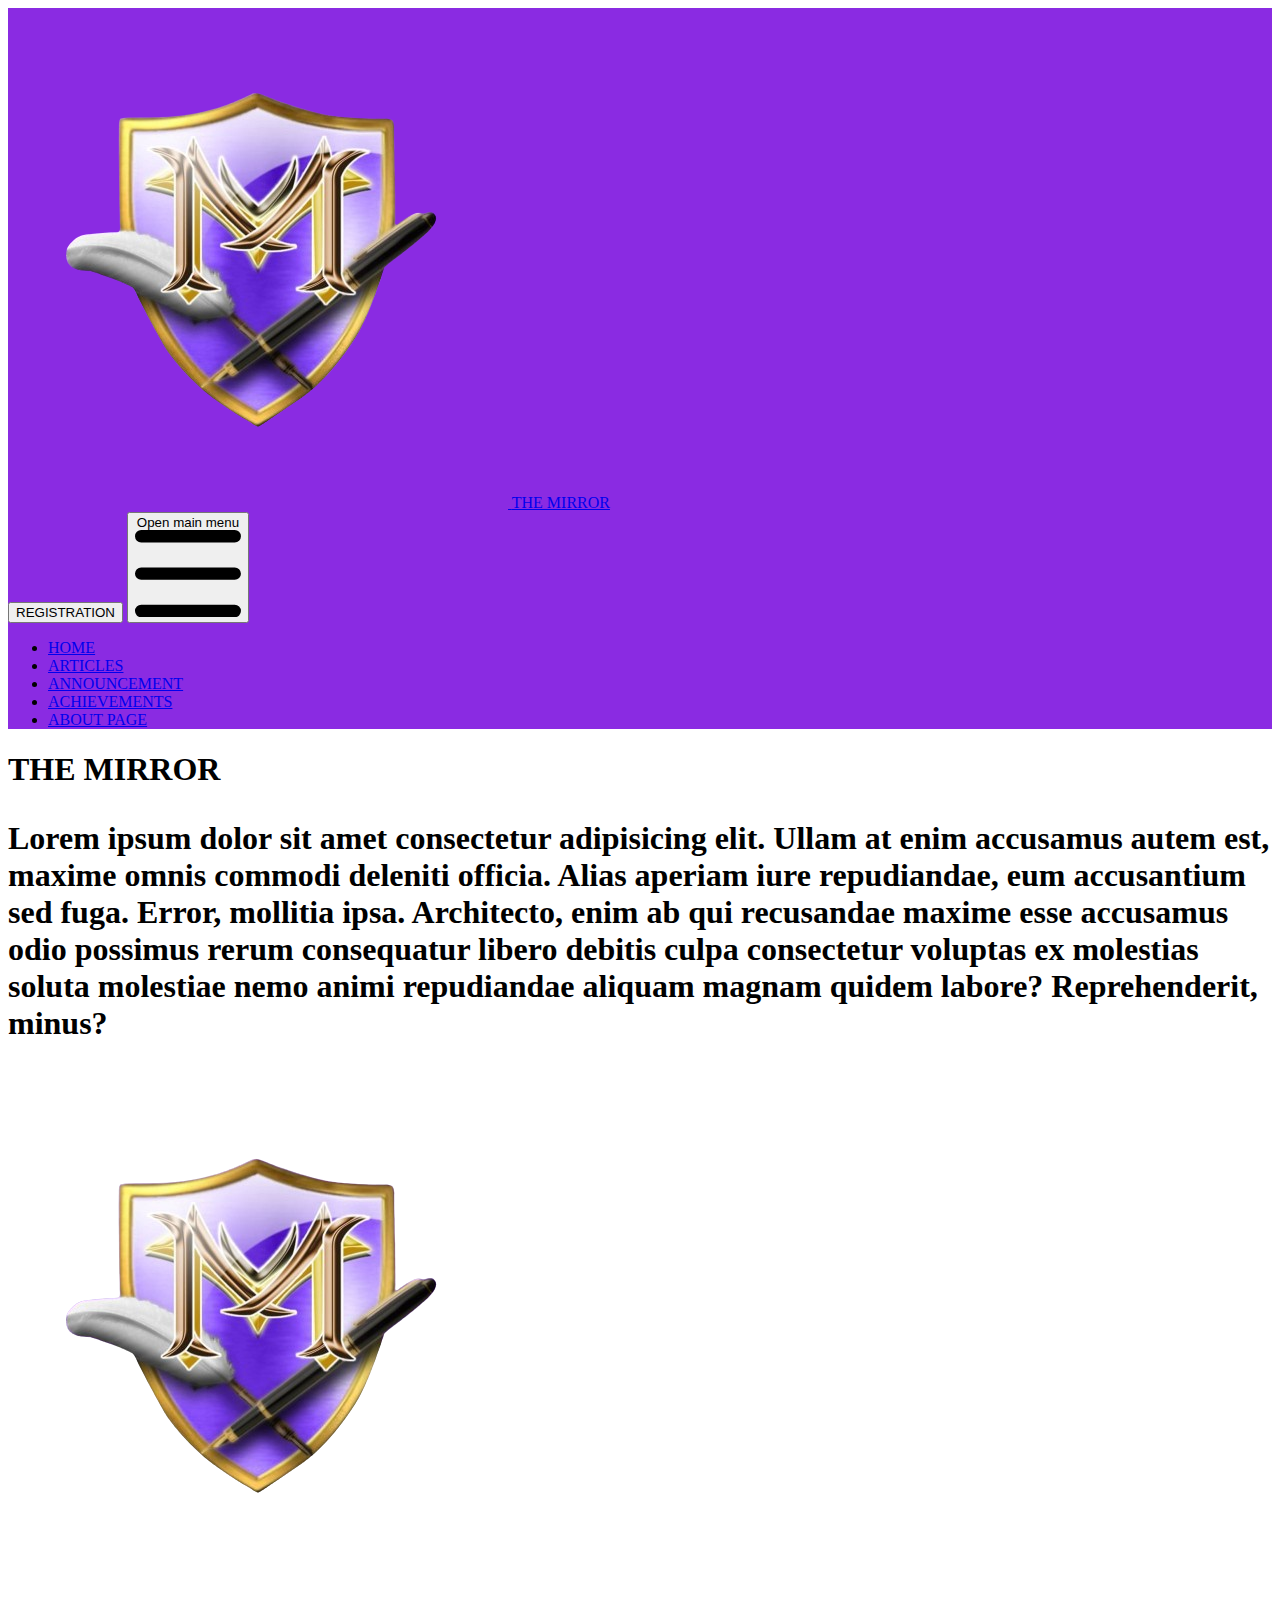
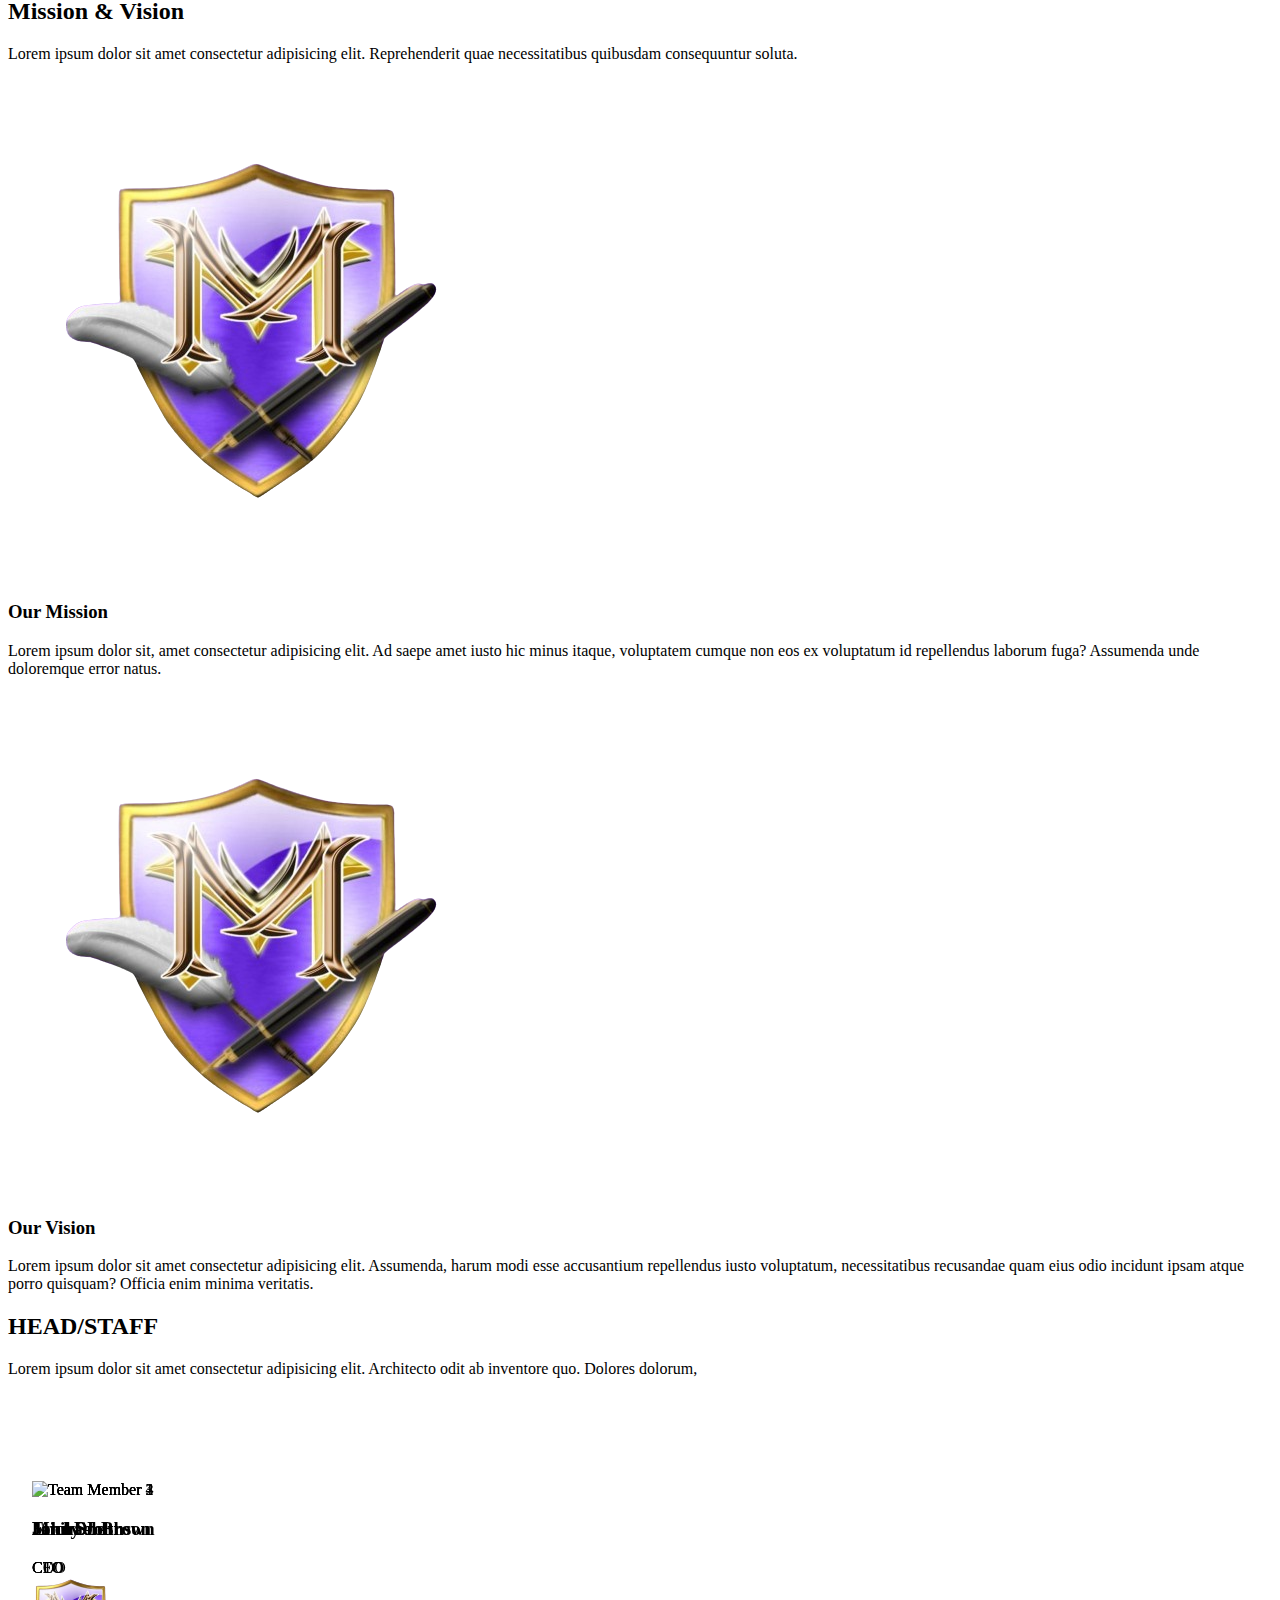
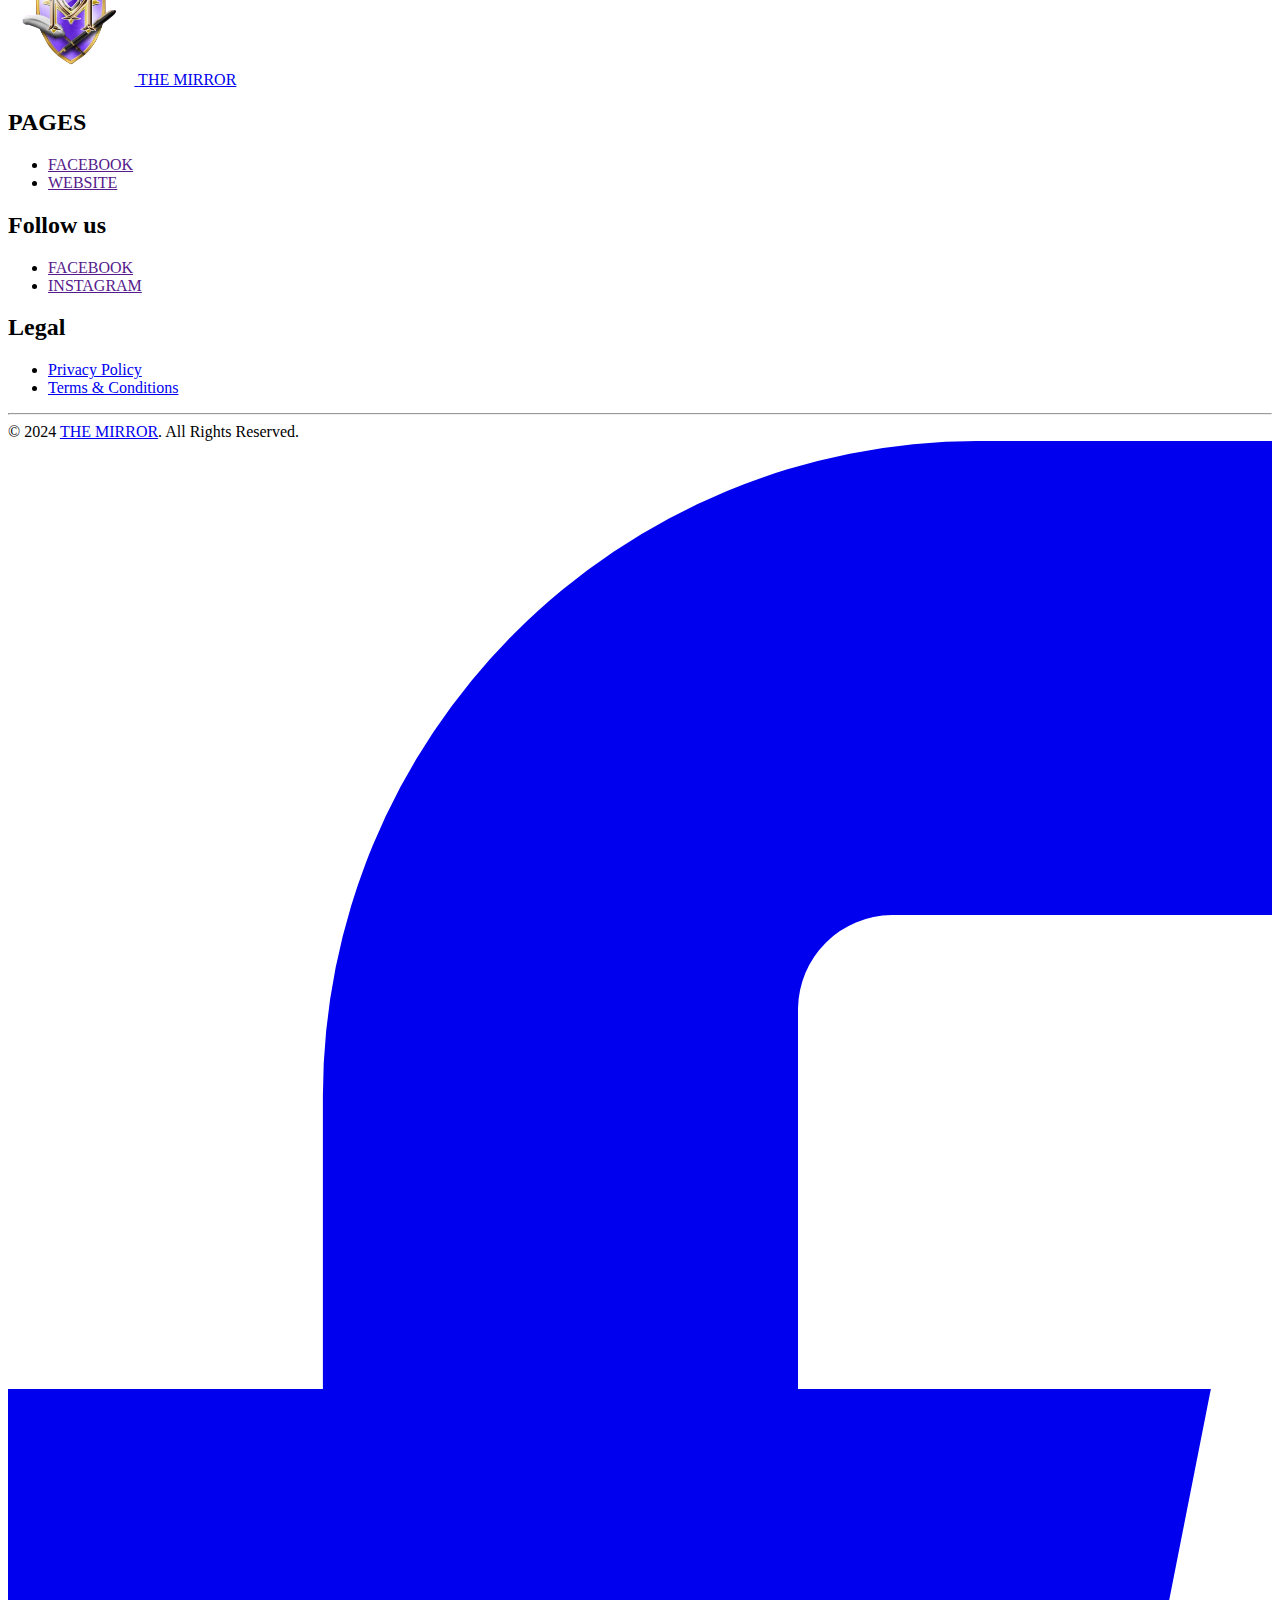
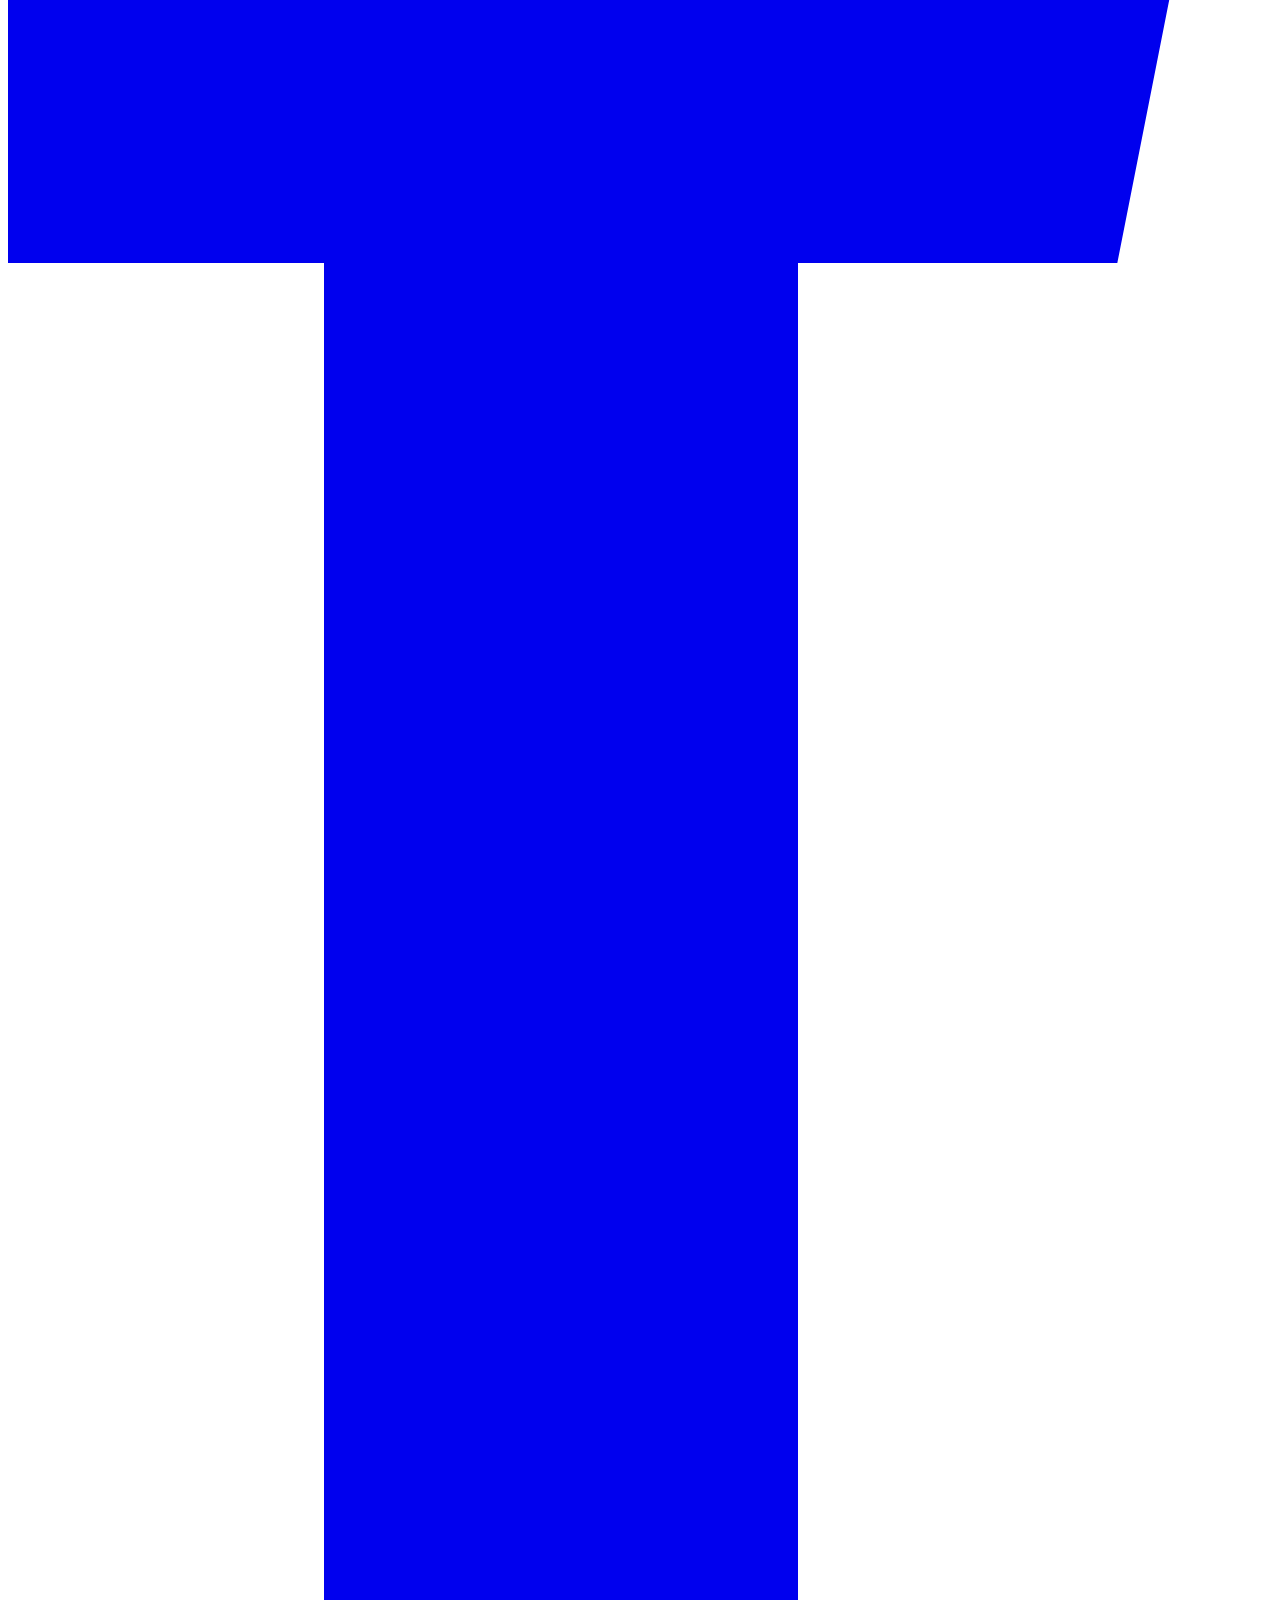
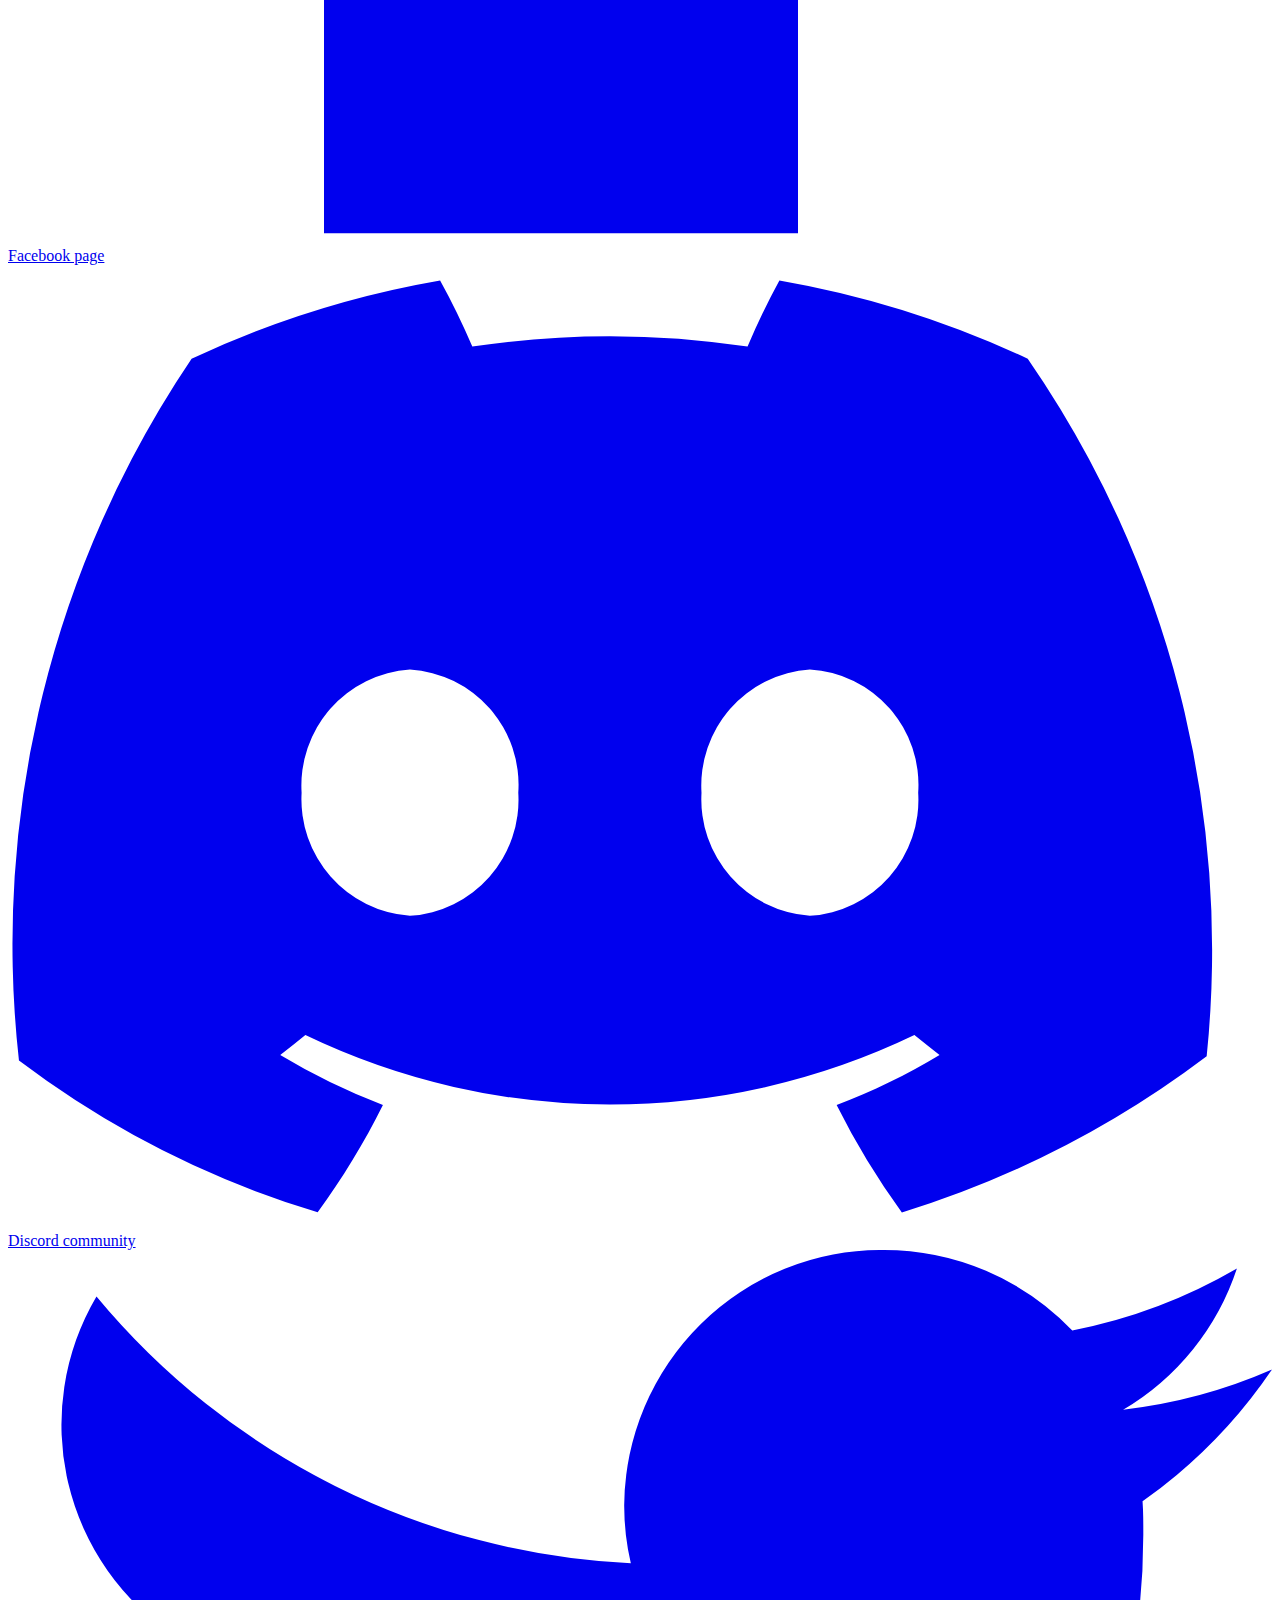
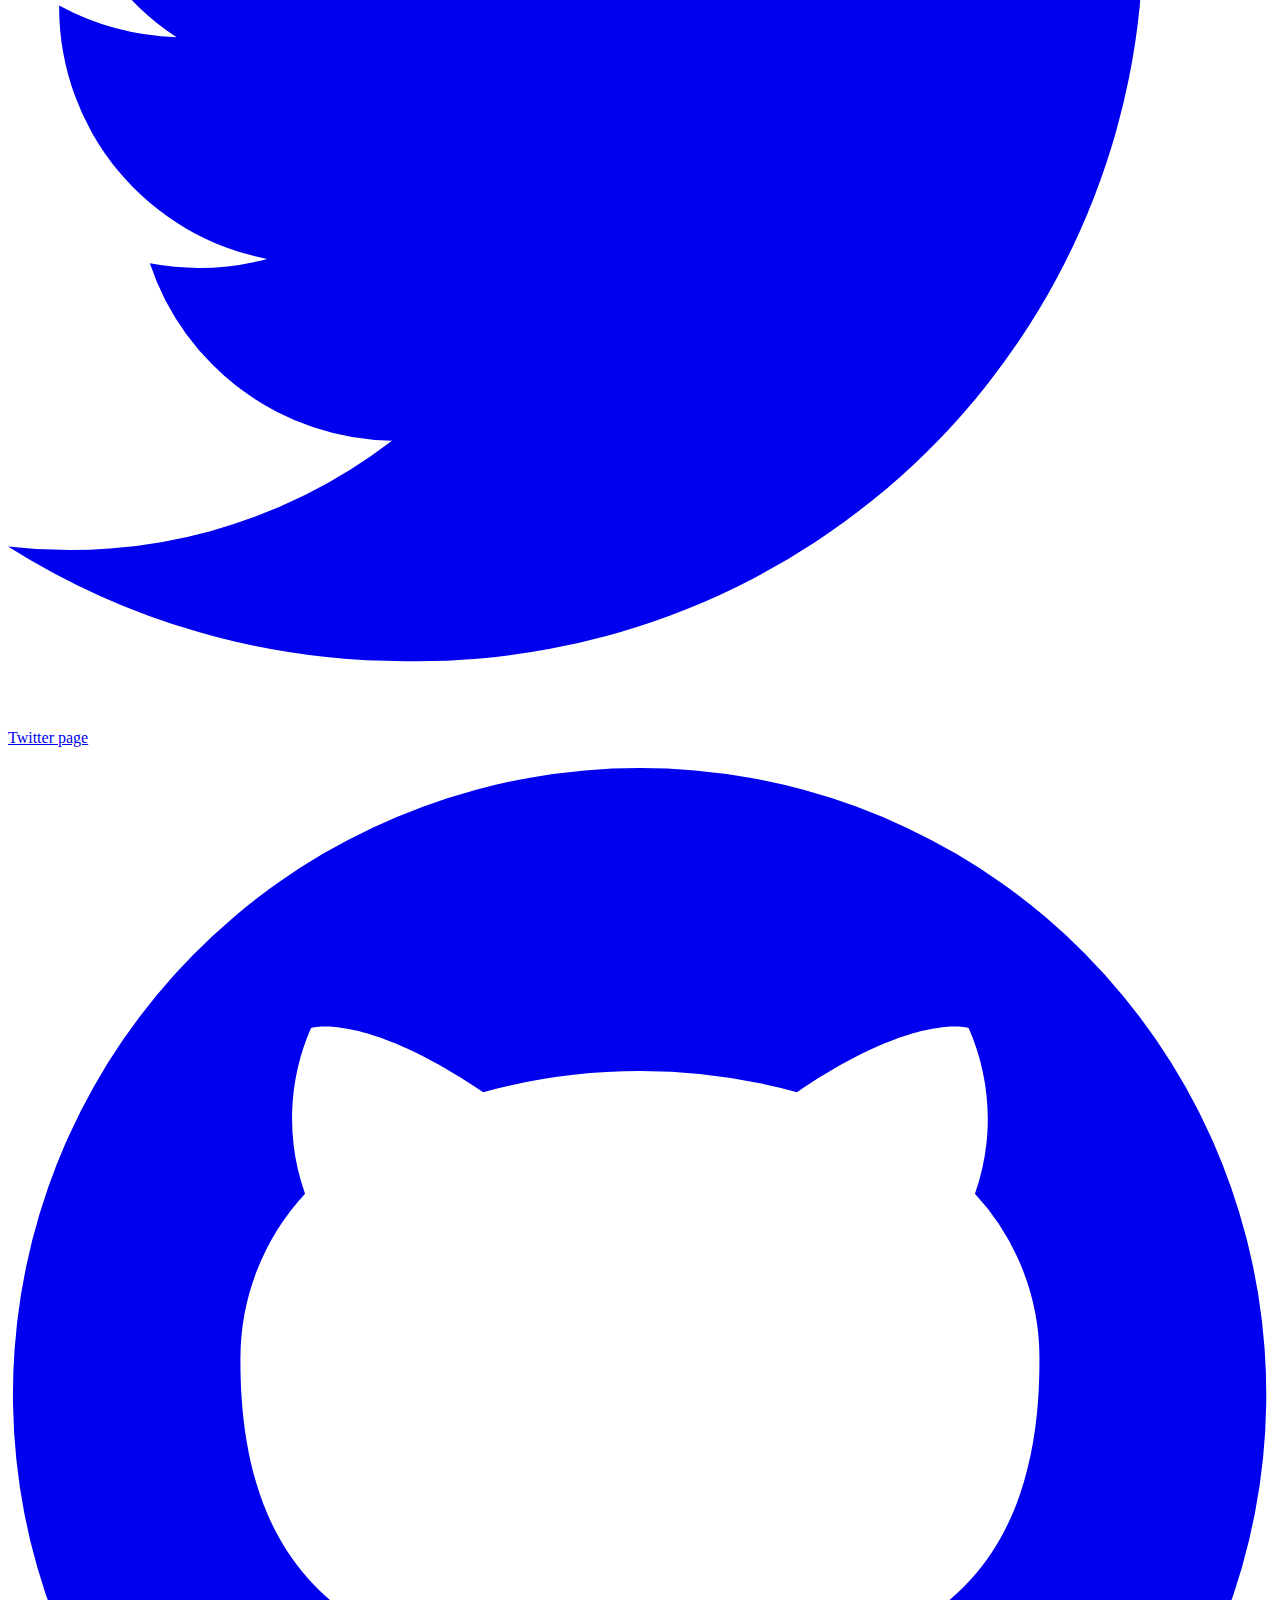
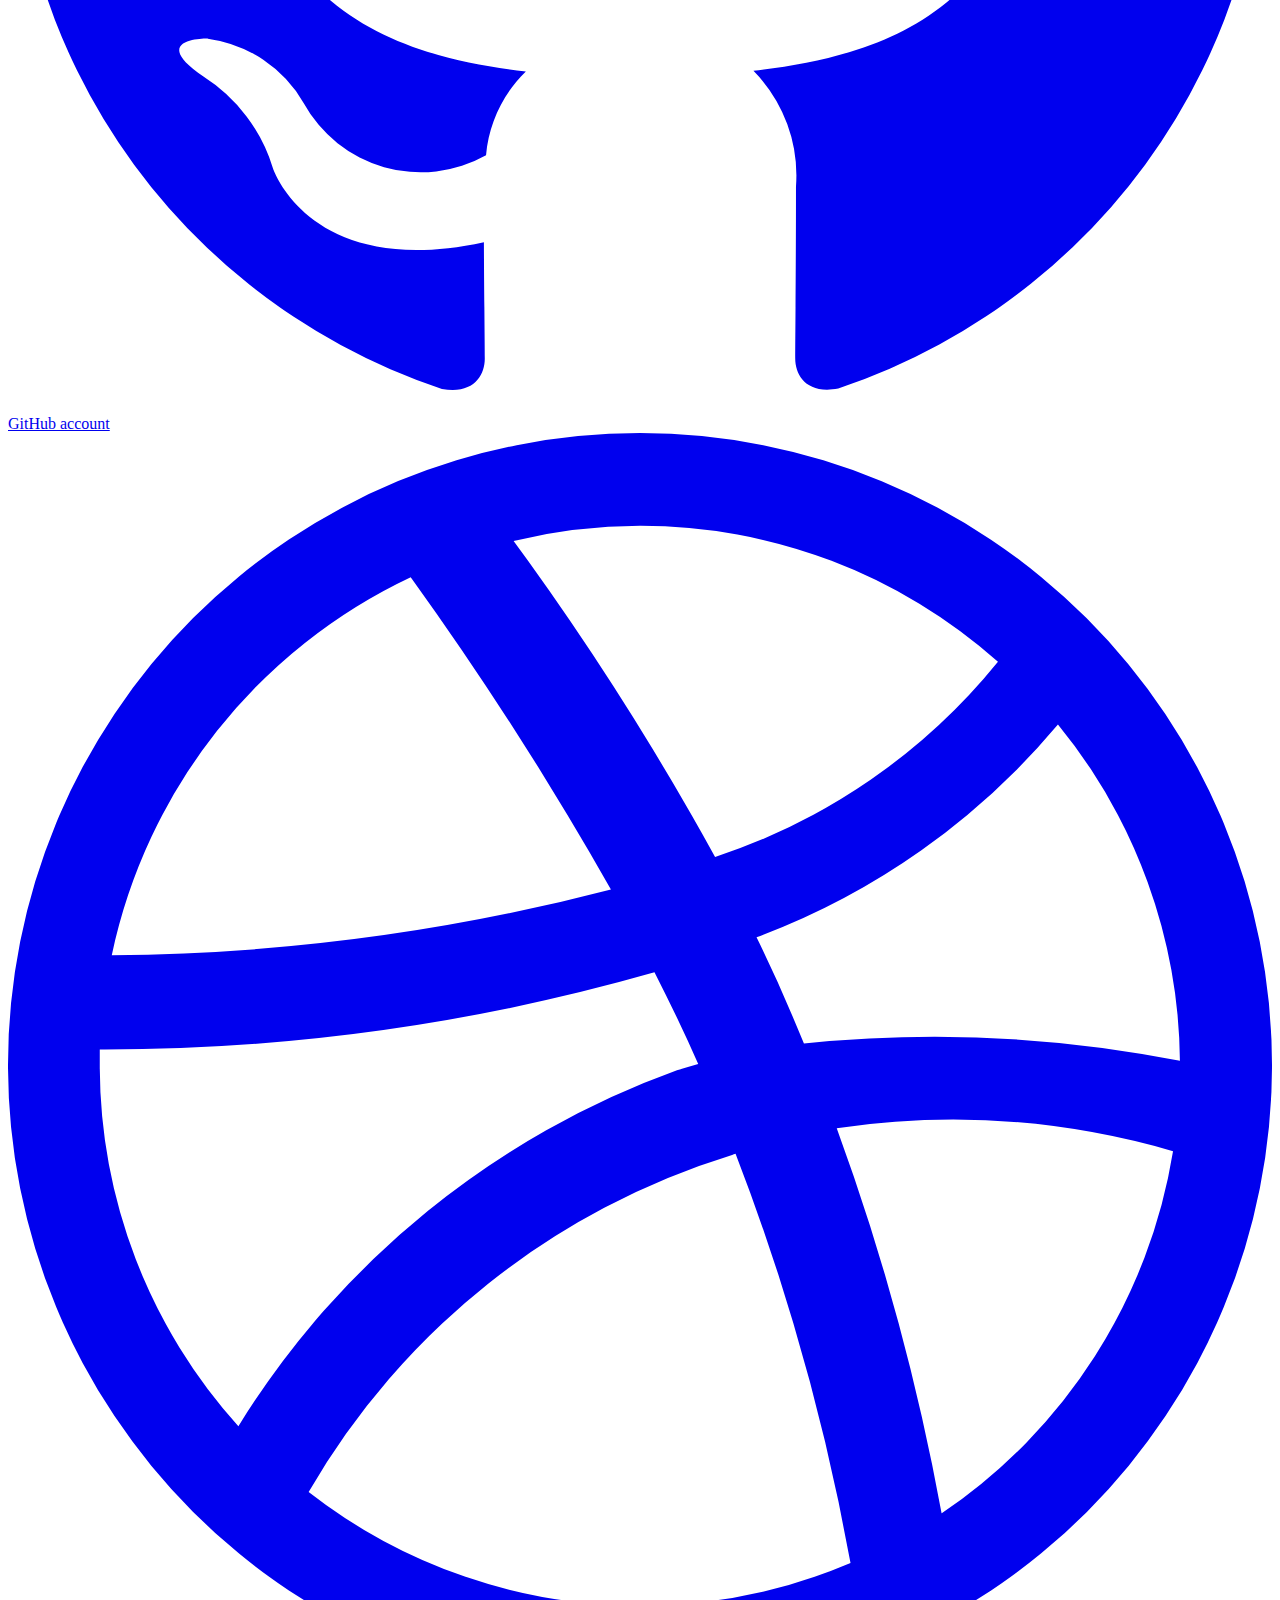
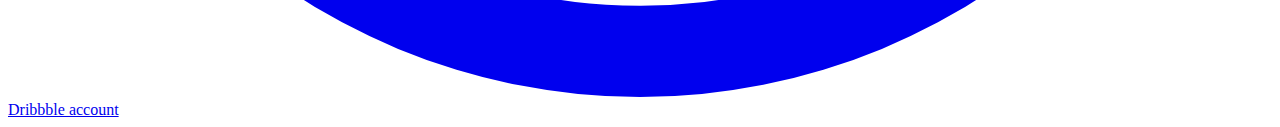
==== aboutpage.html @ 2c658d17 "Add files via upload" ====
<!DOCTYPE html>
<html lang="en">
<head>
    <meta charset="UTF-8">
    <meta name="viewport" content="width=device-width, initial-scale=1.0">
    <title>THE MIRROR</title>
    <script src="https://cdn.tailwindcss.com"></script>
    <link href="https://cdnjs.cloudflare.com/ajax/libs/flowbite/2.3.0/flowbite.min.css" rel="stylesheet" />
    <link rel="stylesheet" href="https://unpkg.com/@splidejs/splide@next/dist/css/splide.min.css">
    <script src="https://unpkg.com/@splidejs/splide@next"></script>
    
    
    <link rel="stylesheet" href="style.css">
</head>

<style>
  .flip-card {
    perspective: 1000px;
   
  }
  .flip-card-inner {
    position: relative;
    width: 100%;
    height: 100%;
    transition: transform 0.6s;
    transform-style: preserve-3d;
  }
  .flip-card.flipped .flip-card-inner {
    transform: rotateY(180deg);
  }
  .flip-card-front, .flip-card-back {
    position: absolute;
    width: 100%;
    height: 100%;
    backface-visibility: hidden;
    border-radius: 0.5rem;
    padding: 1.5rem;
  }
  .flip-card-back {
    transform: rotateY(180deg);
  }
</style>


<body>
<section id="nav">
<nav class="nav">
    <div class="max-w-screen-xl flex flex-wrap items-center justify-between mx-auto p-4">
    <a href="index.html" class="flex items-center space-x-3 rtl:space-x-reverse">
        <img src="image/a.png" class="h-8" alt="">
        <span class="self-center text-2xl font-semibold whitespace-nowrap text-white">THE MIRROR</span>
    </a>
    <div class="flex md:order-2 space-x-3 md:space-x-0 rtl:space-x-reverse">
        <button type="button" class="text-white bg-yellow-700 hover:bg-violet-500 focus:ring-4 focus:outline-none focus:ring-blue-300 font-medium rounded-lg text-sm px-4 py-2 text-center bg-yellow-100 dark:hover:bg-blue-700 text-white">REGISTRATION</button>
        <button data-collapse-toggle="navbar-sticky" type="button" class="inline-flex items-center p-2 w-10 h-10 justify-center text-sm text-gray-500 rounded-lg md:hidden hover:bg-gray-100 focus:outline-none focus:ring-2 focus:ring-gray-200 dark:text-gray-400 dark:hover:bg-gray-700 dark:focus:ring-gray-600" aria-controls="navbar-sticky" aria-expanded="false">
          <span class="sr-only">Open main menu</span>
          <svg class="w-5 h-5" aria-hidden="true" xmlns="http://www.w3.org/2000/svg" fill="none" viewBox="0 0 17 14">
              <path stroke="currentColor" stroke-linecap="round" stroke-linejoin="round" stroke-width="2" d="M1 1h15M1 7h15M1 13h15"/>
          </svg>
      </button>
     
    </div>
    <div class="items-center justify-between hidden w-full md:flex md:w-auto md:order-1" id="navbar-sticky">
      <ul class="flex flex-col p-4 md:p-0 mt-4 font-medium md:space-x-8 rtl:space-x-reverse md:flex-row md:mt-0">
        <li>
          <a href="index.html" class="block py-2 px-3 text-white rounded md:bg-transparent md:text-white-700 md:p-0 hover:text-yellow-500">HOME</a>
        </li>
        <li>
          <a href="articles.html" class="block py-2 px-3 text-white rounded md:bg-transparent md:text-white-700 md:p-0 hover:text-yellow-500">ARTICLES</a>
        </li>
        <li>
          <a href="announcement.html" class="block py-2 px-3 text-white rounded md:bg-transparent md:text-white-700 md:p-0 hover:text-yellow-500">ANNOUNCEMENT</a>
        </li>
        <li>
          <a href="achivements.html" class="block py-2 px-3 text-white rounded md:bg-transparent md:text-white-700 md:p-0 hover:text-yellow-500">ACHIEVEMENTS</a>
        </li>
        <li>
          <a href="aboutpage.html" class="block py-2 px-3 text-white rounded md:bg-transparent md:text-white-700 md:p-0 hover:text-yellow-500">ABOUT PAGE</a>
        </li>
      </ul> 
    </div>
    </div>
   

  </nav>
</section>


<div class="bg-cover bg-center" style="background-image: url('https://e0.pxfuel.com/wallpapers/299/677/desktop-wallpaper-for-your-phone-data-src-aesthetic-light-purple-background-tip-violet.jpg');">
<!--Hero Section-->

<section id="">
  <section id="Home" class="">
      <div class="grid max-w-screen-xl px-4 py-8 mx-auto lg:gap-8 xl:gap-0 lg:py-16 lg:grid-cols-12">
          <div class="text-center mr-auto place-self-center lg:col-span-7">
              <h1 class="text-4xl lg:text-6xl font-bold">THE <span class="text-violet-700">MIRROR</span>
                  <div class="w-20 h-1 bg-violet-700 my-4" style="margin-left: 45%;"></div>
                  <p class="text-xl mb-10">Lorem ipsum dolor sit amet consectetur adipisicing elit. Ullam at enim accusamus autem est, maxime omnis commodi deleniti officia. Alias aperiam iure repudiandae, eum accusantium sed fuga. Error, mollitia ipsa.
                  Architecto, enim ab qui recusandae maxime esse accusamus odio possimus rerum consequatur libero debitis culpa consectetur voluptas ex molestias soluta molestiae nemo animi repudiandae aliquam magnam quidem labore? Reprehenderit, minus?</p>
              </p>  
          </div>
          <div class="hidden lg:mt-0 lg:col-span-5 lg:flex">
              <img src="image/a.png" alt="mockup">
          </div>
      </div>
  </section>
</section>




<!--MISSION AND VISION-->
<section id="mission-vision" class="py-16  dark:bg-gray-800">
  <div class="container mx-auto px-4">
    <div class="text-center mb-12">
      <h2 class="text-4xl font-bold text-gray-800 dark:text-gray-200">Mission & Vision</h2>
      <p class="text-gray-600 dark:text-gray-400 mt-4">Lorem ipsum dolor sit amet consectetur adipisicing elit. Reprehenderit quae necessitatibus quibusdam consequuntur soluta.</p>
    </div>
    <div class="grid lg:grid-cols-2 gap-12">
      <!-- Mission Section -->
      <div class=" dark:bg-gray-700 p-8 rounded-lg shadow-lg flex flex-col lg:flex-row items-center">
        <img src="image/a.png" alt="Our Mission" class="w-full lg:w-1/3 rounded-lg mb-6 lg:mb-0 lg:mr-6">
        <div class="lg:ml-6">
          <h3 class="text-2xl font-semibold text-violet-700 mb-4">Our Mission</h3>
          <p class="text-gray-600 dark:text-gray-300">Lorem ipsum dolor sit, amet consectetur adipisicing elit. Ad saepe amet iusto hic minus itaque, voluptatem cumque non eos ex voluptatum id repellendus laborum fuga? Assumenda unde doloremque error natus.</p>
        </div>
      </div>
      <!-- Vision Section -->
      <div class="dark:bg-gray-700 p-8 rounded-lg shadow-lg flex flex-col lg:flex-row items-center">
        <img src="image/a.png" alt="Our Vision" class="w-full lg:w-1/3 rounded-lg mb-6 lg:mb-0 lg:mr-6">
        <div class="lg:ml-6">
          <h3 class="text-2xl font-semibold text-violet-700 mb-4">Our Vision</h3>
          <p class="text-gray-600 dark:text-gray-300">Lorem ipsum dolor sit amet consectetur adipisicing elit. Assumenda, harum modi esse accusantium repellendus iusto voluptatum, necessitatibus recusandae quam eius odio incidunt ipsam atque porro quisquam? Officia enim minima veritatis.</p>
        </div>
      </div>
    </div>
  </div>
</section>

<!--Team-->

<section class="dark:bg-gray-800">
  <section id="my-team" class="py-16">
    <div class="container mx-auto px-4">
      <div class="text-center mb-12">
        <h2 class="text-4xl font-bold text-gray-800 dark:text-gray-200">HEAD/STAFF</h2>
        <p class="text-gray-600 dark:text-gray-400 mt-4">Lorem ipsum dolor sit amet consectetur adipisicing elit. Architecto odit ab inventore quo. Dolores dolorum, </p>
      </div>
      <div class="grid sm:grid-cols-2 md:grid-cols-3 lg:grid-cols-4 gap-12" style="padding-top: 5%;">
        <!-- Team Member 1 -->
        <div class="flip-card bg-white rounded-lg shadow-lg" onclick="this.classList.toggle('flipped')">
          <div class="flip-card-inner">
            <div class="flip-card-front flex flex-col items-center justify-center">
              <img src="https://play-lh.googleusercontent.com/X78O_ql0-9u37hm6IBpYxqBthrJRt8ylhlSnEZfPjKq_Ftwhhv2J2Xmx96QEa30WvScG=w240-h480-rw" alt="Team Member 1" class="w-32 h-32 rounded-full mb-4">
              <h3 class="text-xl font-semibold text-gray-800 dark:text-gray-200">Jane Doe</h3>
              <p class="text-violet-700">CEO</p>
            </div>
            <div class="flip-card-back flex flex-col items-center justify-center bg-violet-100 dark:bg-gray-600 text-center">
              <p class="text-gray-800 dark:text-gray-200">Jane Doe is the CEO and founder of our company. She has over 20 years of experience in the industry and is passionate about leading the team to success.</p>
            </div>
          </div>
        </div>
        
        <!-- Team Member 2 -->
        <div class="flip-card bg-white rounded-lg shadow-lg" onclick="this.classList.toggle('flipped')">
          <div class="flip-card-inner">
            <div class="flip-card-front flex flex-col items-center justify-center">
              <img src="https://images.pexels.com/photos/2379005/pexels-photo-2379005.jpeg?auto=compress&cs=tinysrgb&dpr=1&w=500" alt="Team Member 2" class="w-32 h-32 rounded-full mb-4">
              <h3 class="text-xl font-semibold text-gray-800 dark:text-gray-200">John Smith</h3>
              <p class="text-violet-700">CTO</p>
            </div>
            <div class="flip-card-back flex flex-col items-center justify-center bg-violet-100 dark:bg-gray-600 text-center">
              <p class="text-gray-800 dark:text-gray-200">John Smith is our Chief Technology Officer, bringing innovative solutions and technological expertise to the company.</p>
            </div>
          </div>
        </div>
        
        <!-- Team Member 3 -->
        <div class="flip-card bg-white rounded-lg shadow-lg" onclick="this.classList.toggle('flipped')">
          <div class="flip-card-inner">
            <div class="flip-card-front flex flex-col items-center justify-center">
              <img src="https://play-lh.googleusercontent.com/X78O_ql0-9u37hm6IBpYxqBthrJRt8ylhlSnEZfPjKq_Ftwhhv2J2Xmx96QEa30WvScG=w240-h480-rw" alt="Team Member 3" class="w-32 h-32 rounded-full mb-4">
              <h3 class="text-xl font-semibold text-gray-800 dark:text-gray-200">Emily Johnson</h3>
              <p class="text-violet-700">CFO</p>
            </div>
            <div class="flip-card-back flex flex-col items-center justify-center bg-violet-100 dark:bg-gray-600 text-center">
              <p class="text-gray-800 dark:text-gray-200">Emily Johnson, our CFO, oversees financial operations and ensures the company's financial health and stability.</p>
            </div>
          </div>
        </div>
        
        <!-- Team Member 4 -->
        <div class="flip-card bg-white rounded-lg shadow-lg" onclick="this.classList.toggle('flipped')">
          <div class="flip-card-inner">
            <div class="flip-card-front flex flex-col items-center justify-center">
              <img src="https://images.pexels.com/photos/2379005/pexels-photo-2379005.jpeg?auto=compress&cs=tinysrgb&dpr=1&w=500" alt="Team Member 4" class="w-32 h-32 rounded-full mb-4">
              <h3 class="text-xl font-semibold text-gray-800 dark:text-gray-200">Michael Brown</h3>
              <p class="text-violet-700">COO</p>
            </div>
            <div class="flip-card-back flex flex-col items-center justify-center bg-violet-100 dark:bg-gray-600 text-center">
              <p class="text-gray-800 dark:text-gray-200">Michael Brown, our COO, ensures operational efficiency and oversees the company's day-to-day administrative functions.</p>
            </div>
          </div>
        </div>
        
        <!-- Add more team members as needed -->
      </div>
    </div>
  </section>
</section>


    <!--Footer-->
<section id="footer">
    <footer class="">
        <div class="mx-auto w-full max-w-screen-xl p-4 py-6 lg:py-8" style="padding-top: 8%;">
            <div class="md:flex md:justify-between">
              <div class="mb-6 md:mb-0">
                  <a href="#nav" class="flex items-center">
                      <img src="image/a.png" alt=""/ style="width: 10%;">
                      <span class="self-center text-2xl font-semibold whitespace-nowrap dark:text-white">THE MIRROR</span>
                  </a>
              </div>
              <div class="grid grid-cols-2 gap-8 sm:gap-6 sm:grid-cols-3">
                  <div>
                      <h2 class="mb-6 text-sm font-semibold text-gray-900 uppercase dark:text-white">PAGES</h2>
                      <ul class="text-gray-500 dark:text-gray-400 font-medium">
                          <li class="mb-4">
                              <a href="" class="hover:underline">FACEBOOK</a>
                          </li>
                          <li>
                              <a href="" class="hover:underline">WEBSITE</a>
                          </li>
                      </ul>
                  </div>
                  <div>
                      <h2 class="mb-6 text-sm font-semibold text-gray-900 uppercase dark:text-white">Follow us</h2>
                      <ul class="text-gray-500 dark:text-gray-400 font-medium">
                          <li class="mb-4">
                              <a href="" class="hover:underline ">FACEBOOK</a>
                          </li>
                          <li>
                              <a href="" class="hover:underline">INSTAGRAM</a>
                          </li>
                      </ul>
                  </div>
                  <div>
                      <h2 class="mb-6 text-sm font-semibold text-gray-900 uppercase dark:text-white">Legal</h2>
                      <ul class="text-gray-500 dark:text-gray-400 font-medium">
                          <li class="mb-4">
                              <a href="#" class="hover:underline">Privacy Policy</a>
                          </li>
                          <li>
                              <a href="#" class="hover:underline">Terms &amp; Conditions</a>
                          </li>
                      </ul>
                  </div>
              </div>
          </div>
          <hr class="my-6 border-gray-200 sm:mx-auto dark:border-gray-700 lg:my-8" />
          <div class="sm:flex sm:items-center sm:justify-between">
              <span class="text-sm text-gray-500 sm:text-center dark:text-gray-400">© 2024 <a href="https://flowbite.com/" class="hover:underline">THE MIRROR</a>. All Rights Reserved.
              </span>
              <div class="flex mt-4 sm:justify-center sm:mt-0">
                  <a href="#" class="text-gray-500 hover:text-gray-900 dark:hover:text-white">
                      <svg class="w-4 h-4" aria-hidden="true" xmlns="http://www.w3.org/2000/svg" fill="currentColor" viewBox="0 0 8 19">
                            <path fill-rule="evenodd" d="M6.135 3H8V0H6.135a4.147 4.147 0 0 0-4.142 4.142V6H0v3h2v9.938h3V9h2.021l.592-3H5V3.591A.6.6 0 0 1 5.592 3h.543Z" clip-rule="evenodd"/>
                        </svg>
                      <span class="sr-only">Facebook page</span>
                  </a>
                  <a href="#" class="text-gray-500 hover:text-gray-900 dark:hover:text-white ms-5">
                      <svg class="w-4 h-4" aria-hidden="true" xmlns="http://www.w3.org/2000/svg" fill="currentColor" viewBox="0 0 21 16">
                            <path d="M16.942 1.556a16.3 16.3 0 0 0-4.126-1.3 12.04 12.04 0 0 0-.529 1.1 15.175 15.175 0 0 0-4.573 0 11.585 11.585 0 0 0-.535-1.1 16.274 16.274 0 0 0-4.129 1.3A17.392 17.392 0 0 0 .182 13.218a15.785 15.785 0 0 0 4.963 2.521c.41-.564.773-1.16 1.084-1.785a10.63 10.63 0 0 1-1.706-.83c.143-.106.283-.217.418-.33a11.664 11.664 0 0 0 10.118 0c.137.113.277.224.418.33-.544.328-1.116.606-1.71.832a12.52 12.52 0 0 0 1.084 1.785 16.46 16.46 0 0 0 5.064-2.595 17.286 17.286 0 0 0-2.973-11.59ZM6.678 10.813a1.941 1.941 0 0 1-1.8-2.045 1.93 1.93 0 0 1 1.8-2.047 1.919 1.919 0 0 1 1.8 2.047 1.93 1.93 0 0 1-1.8 2.045Zm6.644 0a1.94 1.94 0 0 1-1.8-2.045 1.93 1.93 0 0 1 1.8-2.047 1.918 1.918 0 0 1 1.8 2.047 1.93 1.93 0 0 1-1.8 2.045Z"/>
                        </svg>
                      <span class="sr-only">Discord community</span>
                  </a>
                  <a href="#" class="text-gray-500 hover:text-gray-900 dark:hover:text-white ms-5">
                      <svg class="w-4 h-4" aria-hidden="true" xmlns="http://www.w3.org/2000/svg" fill="currentColor" viewBox="0 0 20 17">
                        <path fill-rule="evenodd" d="M20 1.892a8.178 8.178 0 0 1-2.355.635 4.074 4.074 0 0 0 1.8-2.235 8.344 8.344 0 0 1-2.605.98A4.13 4.13 0 0 0 13.85 0a4.068 4.068 0 0 0-4.1 4.038 4 4 0 0 0 .105.919A11.705 11.705 0 0 1 1.4.734a4.006 4.006 0 0 0 1.268 5.392 4.165 4.165 0 0 1-1.859-.5v.05A4.057 4.057 0 0 0 4.1 9.635a4.19 4.19 0 0 1-1.856.07 4.108 4.108 0 0 0 3.831 2.807A8.36 8.36 0 0 1 0 14.184 11.732 11.732 0 0 0 6.291 16 11.502 11.502 0 0 0 17.964 4.5c0-.177 0-.35-.012-.523A8.143 8.143 0 0 0 20 1.892Z" clip-rule="evenodd"/>
                    </svg>
                      <span class="sr-only">Twitter page</span>
                  </a>
                  <a href="#" class="text-gray-500 hover:text-gray-900 dark:hover:text-white ms-5">
                      <svg class="w-4 h-4" aria-hidden="true" xmlns="http://www.w3.org/2000/svg" fill="currentColor" viewBox="0 0 20 20">
                            <path fill-rule="evenodd" d="M10 .333A9.911 9.911 0 0 0 6.866 19.65c.5.092.678-.215.678-.477 0-.237-.01-1.017-.014-1.845-2.757.6-3.338-1.169-3.338-1.169a2.627 2.627 0 0 0-1.1-1.451c-.9-.615.07-.6.07-.6a2.084 2.084 0 0 1 1.518 1.021 2.11 2.11 0 0 0 2.884.823c.044-.503.268-.973.63-1.325-2.2-.25-4.516-1.1-4.516-4.9A3.832 3.832 0 0 1 4.7 7.068a3.56 3.56 0 0 1 .095-2.623s.832-.266 2.726 1.016a9.409 9.409 0 0 1 4.962 0c1.89-1.282 2.717-1.016 2.717-1.016.366.83.402 1.768.1 2.623a3.827 3.827 0 0 1 1.02 2.659c0 3.807-2.319 4.644-4.525 4.889a2.366 2.366 0 0 1 .673 1.834c0 1.326-.012 2.394-.012 2.72 0 .263.18.572.681.475A9.911 9.911 0 0 0 10 .333Z" clip-rule="evenodd"/>
                      </svg>
                      <span class="sr-only">GitHub account</span>
                  </a>
                  <a href="#" class="text-gray-500 hover:text-gray-900 dark:hover:text-white ms-5">
                      <svg class="w-4 h-4" aria-hidden="true" xmlns="http://www.w3.org/2000/svg" fill="currentColor" viewBox="0 0 20 20">
                        <path fill-rule="evenodd" d="M10 0a10 10 0 1 0 10 10A10.009 10.009 0 0 0 10 0Zm6.613 4.614a8.523 8.523 0 0 1 1.93 5.32 20.094 20.094 0 0 0-5.949-.274c-.059-.149-.122-.292-.184-.441a23.879 23.879 0 0 0-.566-1.239 11.41 11.41 0 0 0 4.769-3.366ZM8 1.707a8.821 8.821 0 0 1 2-.238 8.5 8.5 0 0 1 5.664 2.152 9.608 9.608 0 0 1-4.476 3.087A45.758 45.758 0 0 0 8 1.707ZM1.642 8.262a8.57 8.57 0 0 1 4.73-5.981A53.998 53.998 0 0 1 9.54 7.222a32.078 32.078 0 0 1-7.9 1.04h.002Zm2.01 7.46a8.51 8.51 0 0 1-2.2-5.707v-.262a31.64 31.64 0 0 0 8.777-1.219c.243.477.477.964.692 1.449-.114.032-.227.067-.336.1a13.569 13.569 0 0 0-6.942 5.636l.009.003ZM10 18.556a8.508 8.508 0 0 1-5.243-1.8 11.717 11.717 0 0 1 6.7-5.332.509.509 0 0 1 .055-.02 35.65 35.65 0 0 1 1.819 6.476 8.476 8.476 0 0 1-3.331.676Zm4.772-1.462A37.232 37.232 0 0 0 13.113 11a12.513 12.513 0 0 1 5.321.364 8.56 8.56 0 0 1-3.66 5.73h-.002Z" clip-rule="evenodd"/>
                    </svg>
                      <span class="sr-only">Dribbble account</span>
                  </a>
              </div>
          </div>
        </div>
    </footer>
    </section>
  </div>
          <script src="https://cdnjs.cloudflare.com/ajax/libs/flowbite/2.3.0/flowbite.min.js"></script>
    
    
         
    </body>
    </html>
---- style.css ----
.nav {
    background-color: blueviolet;
}
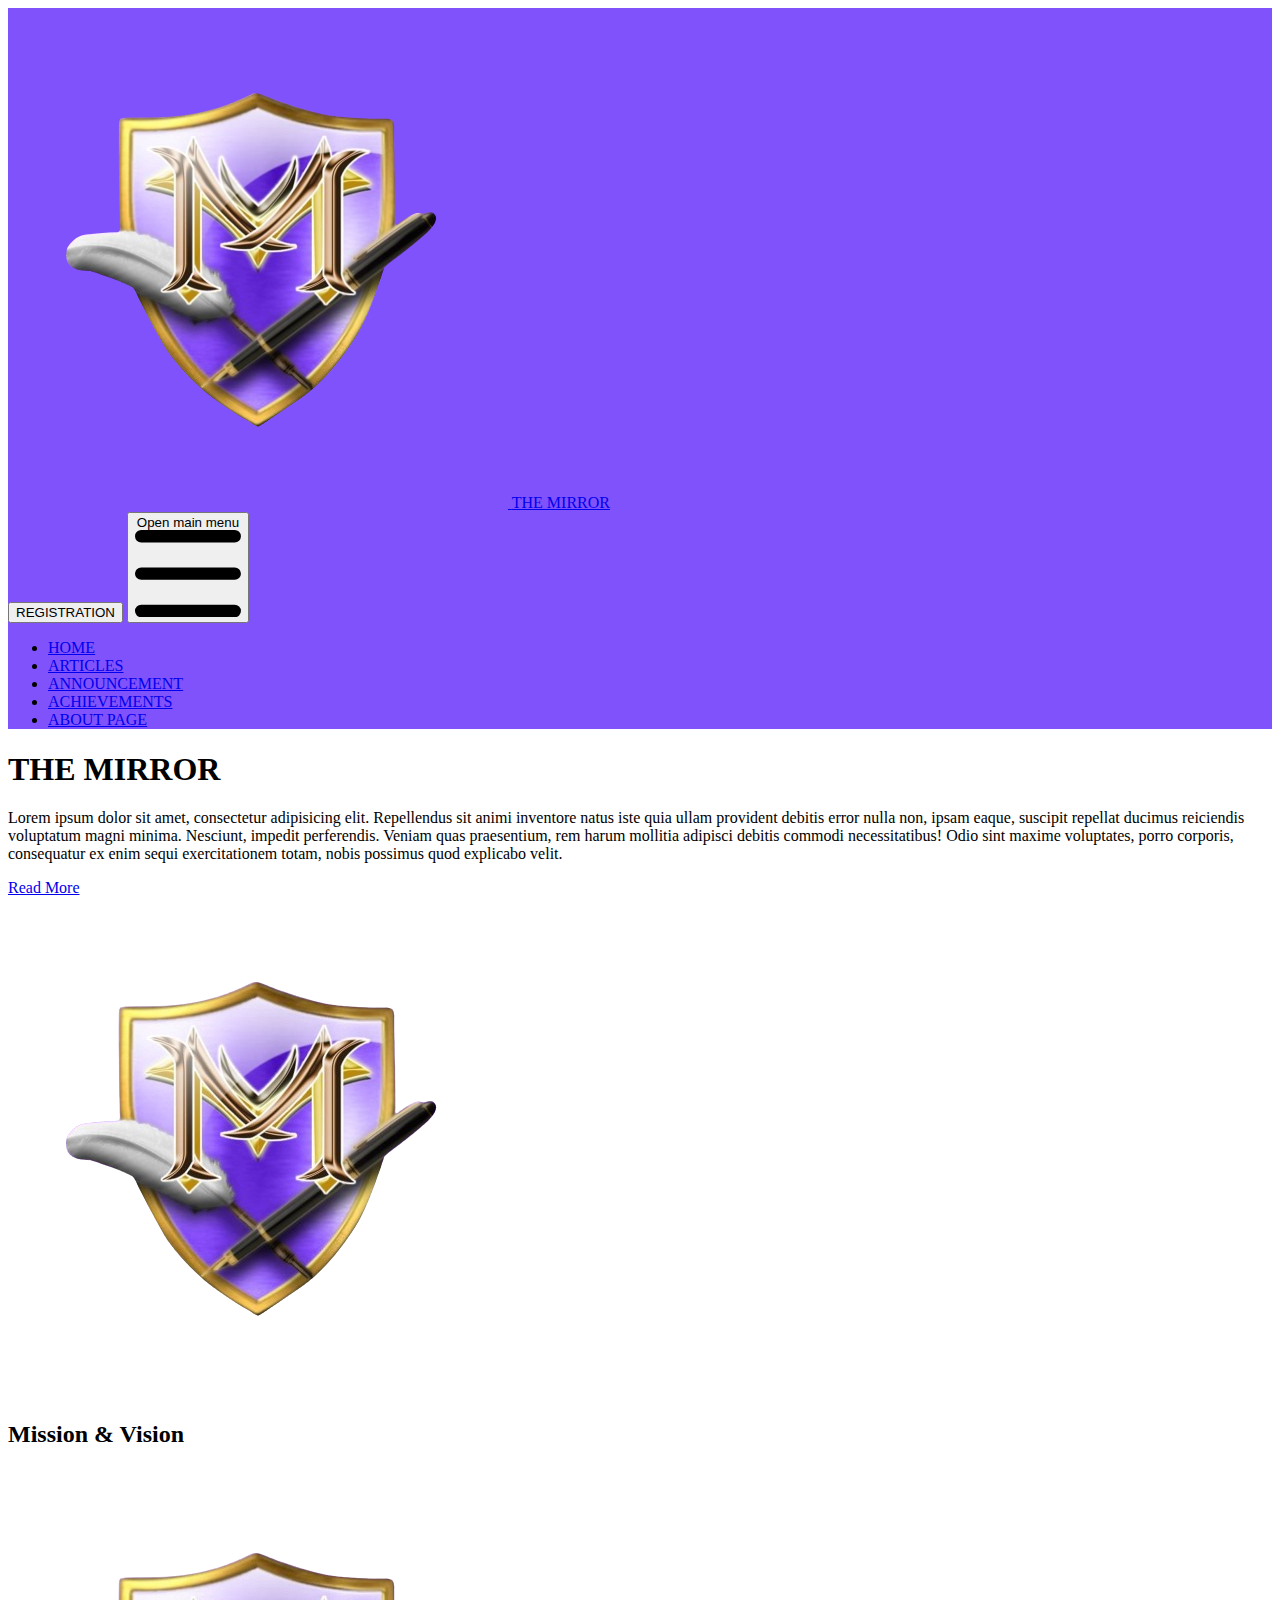
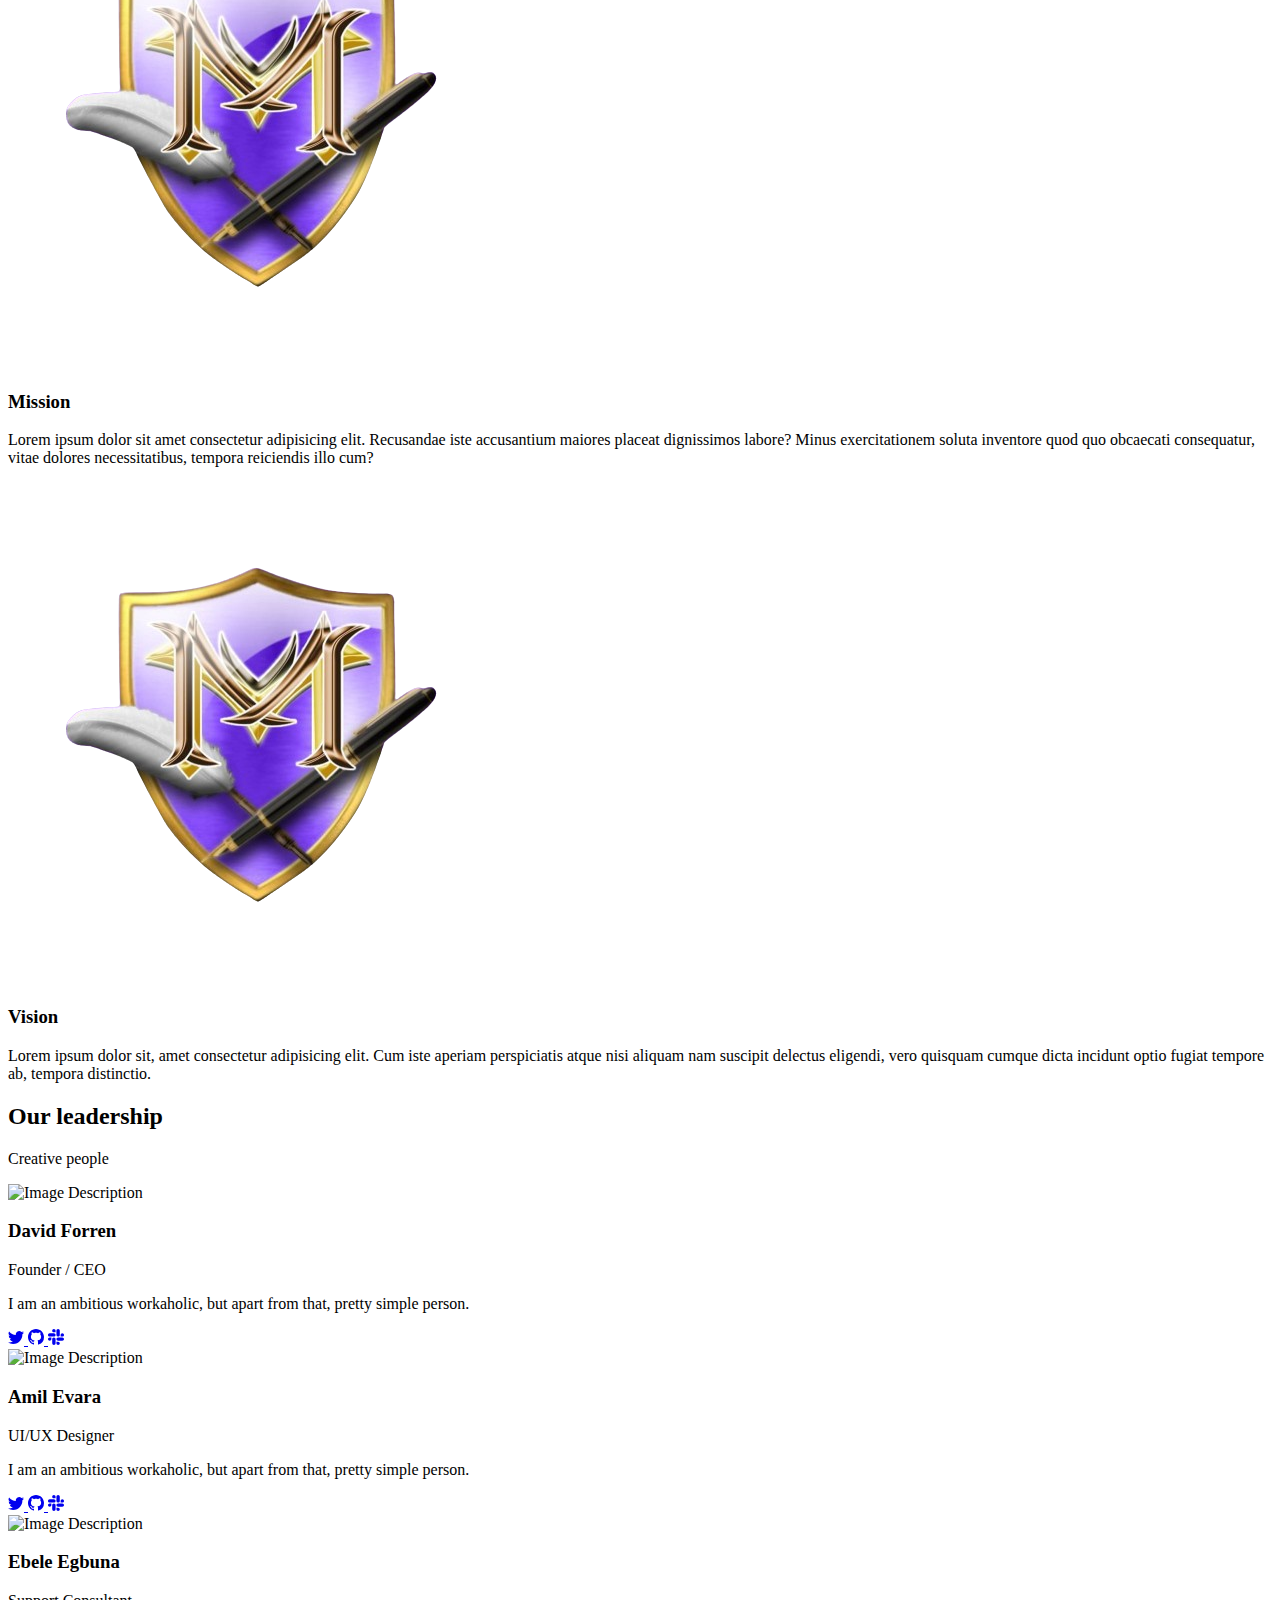
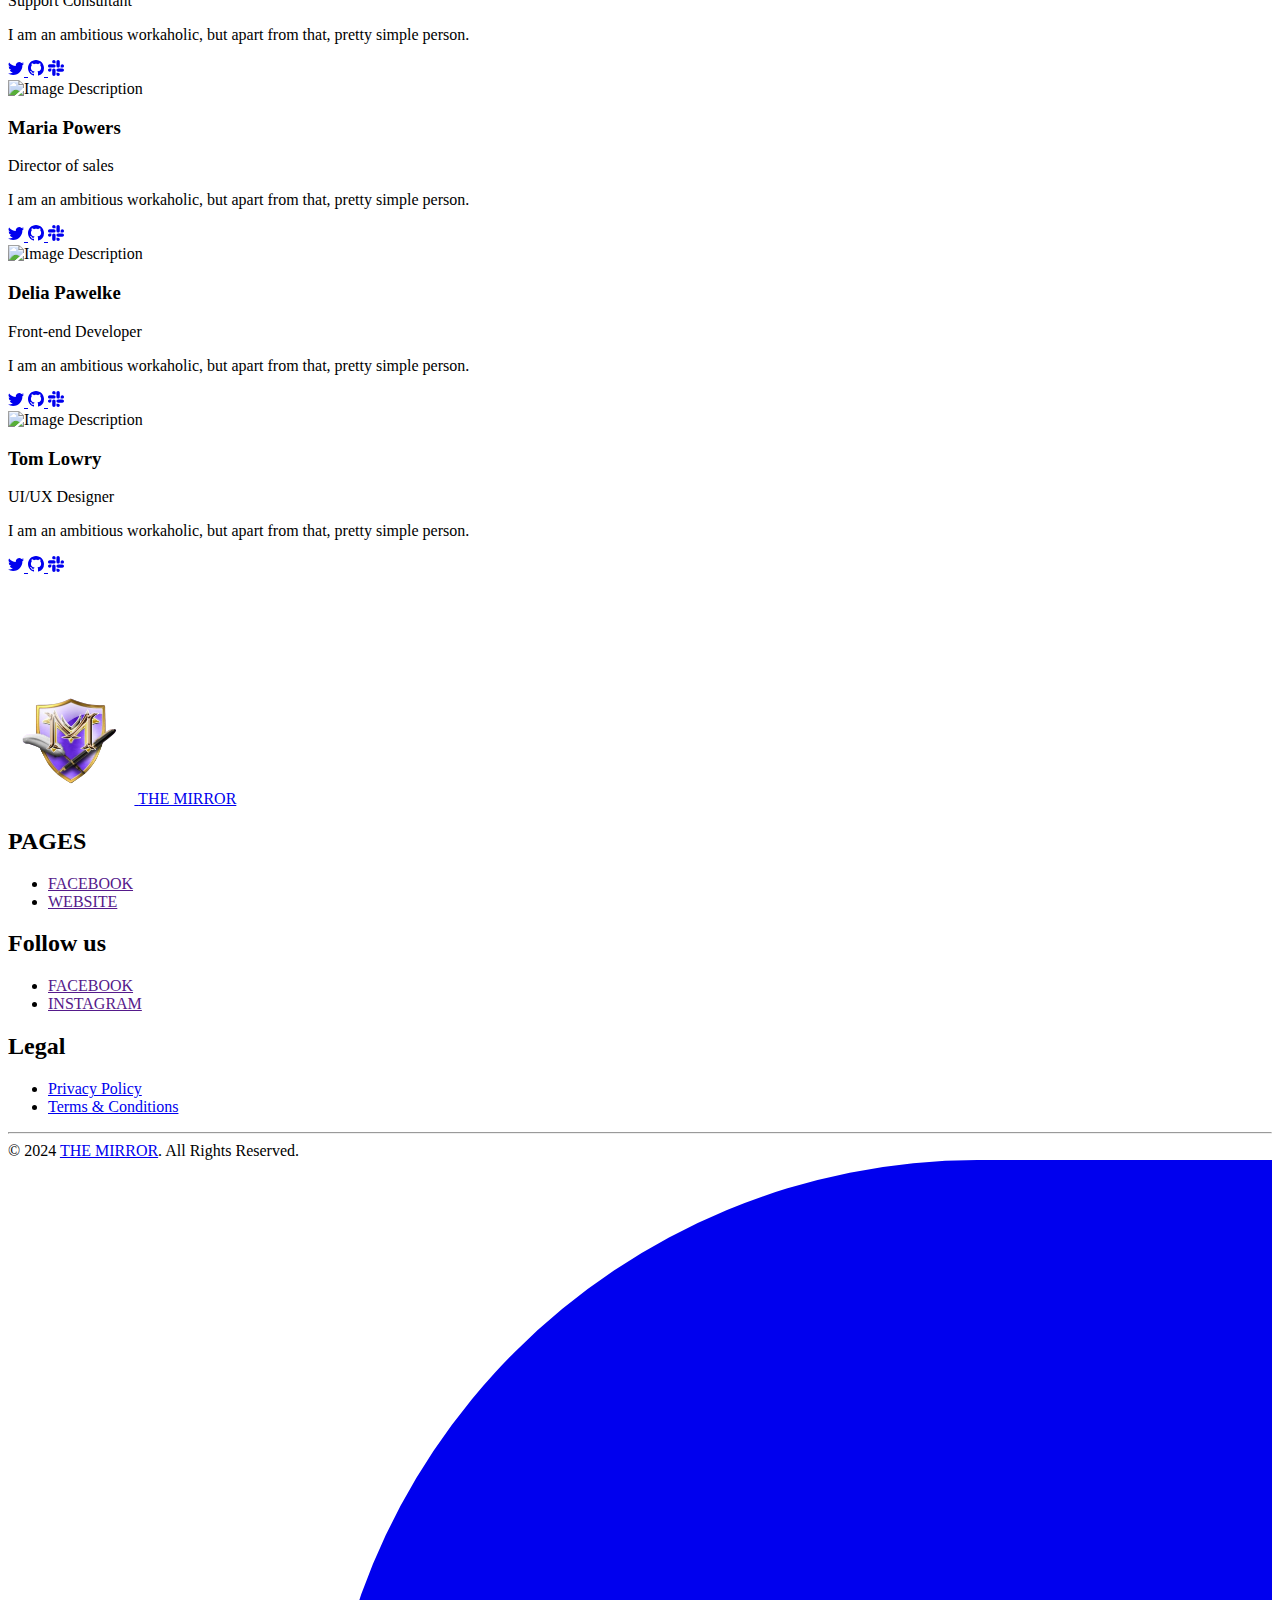
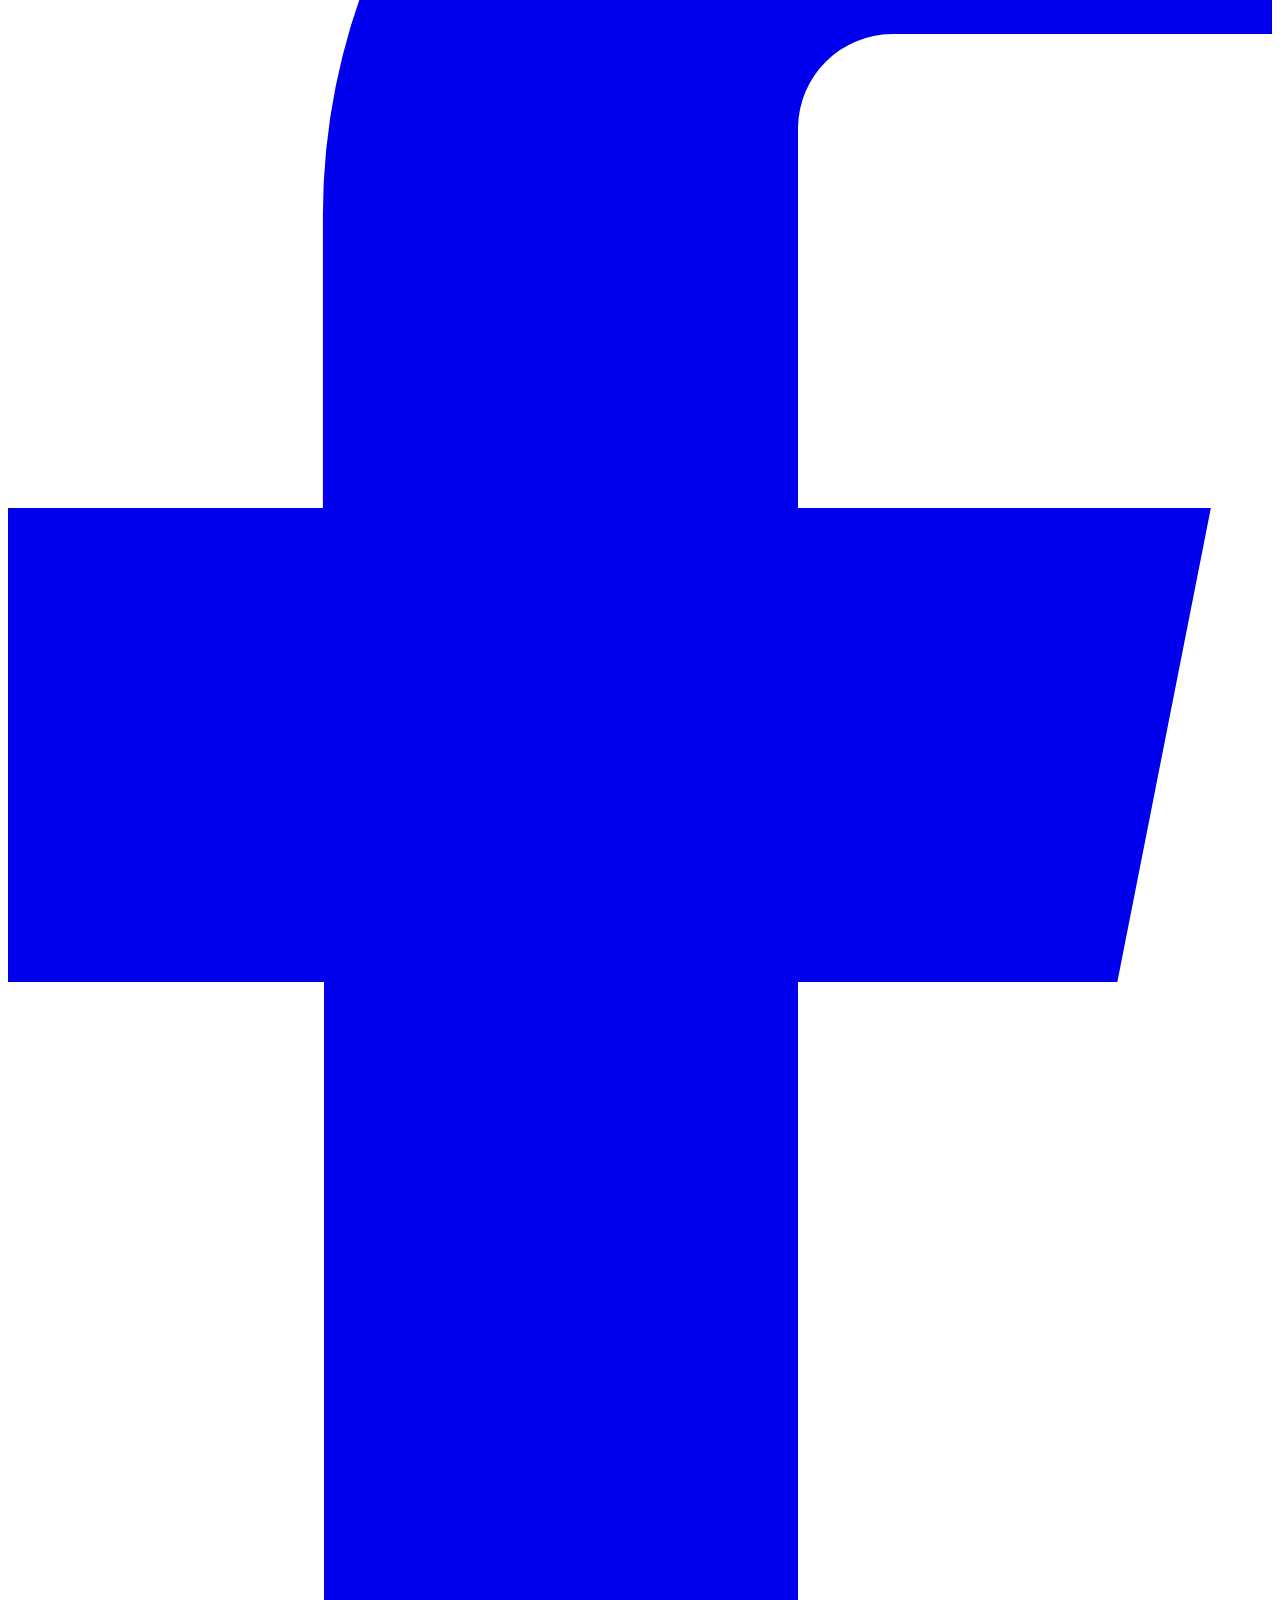
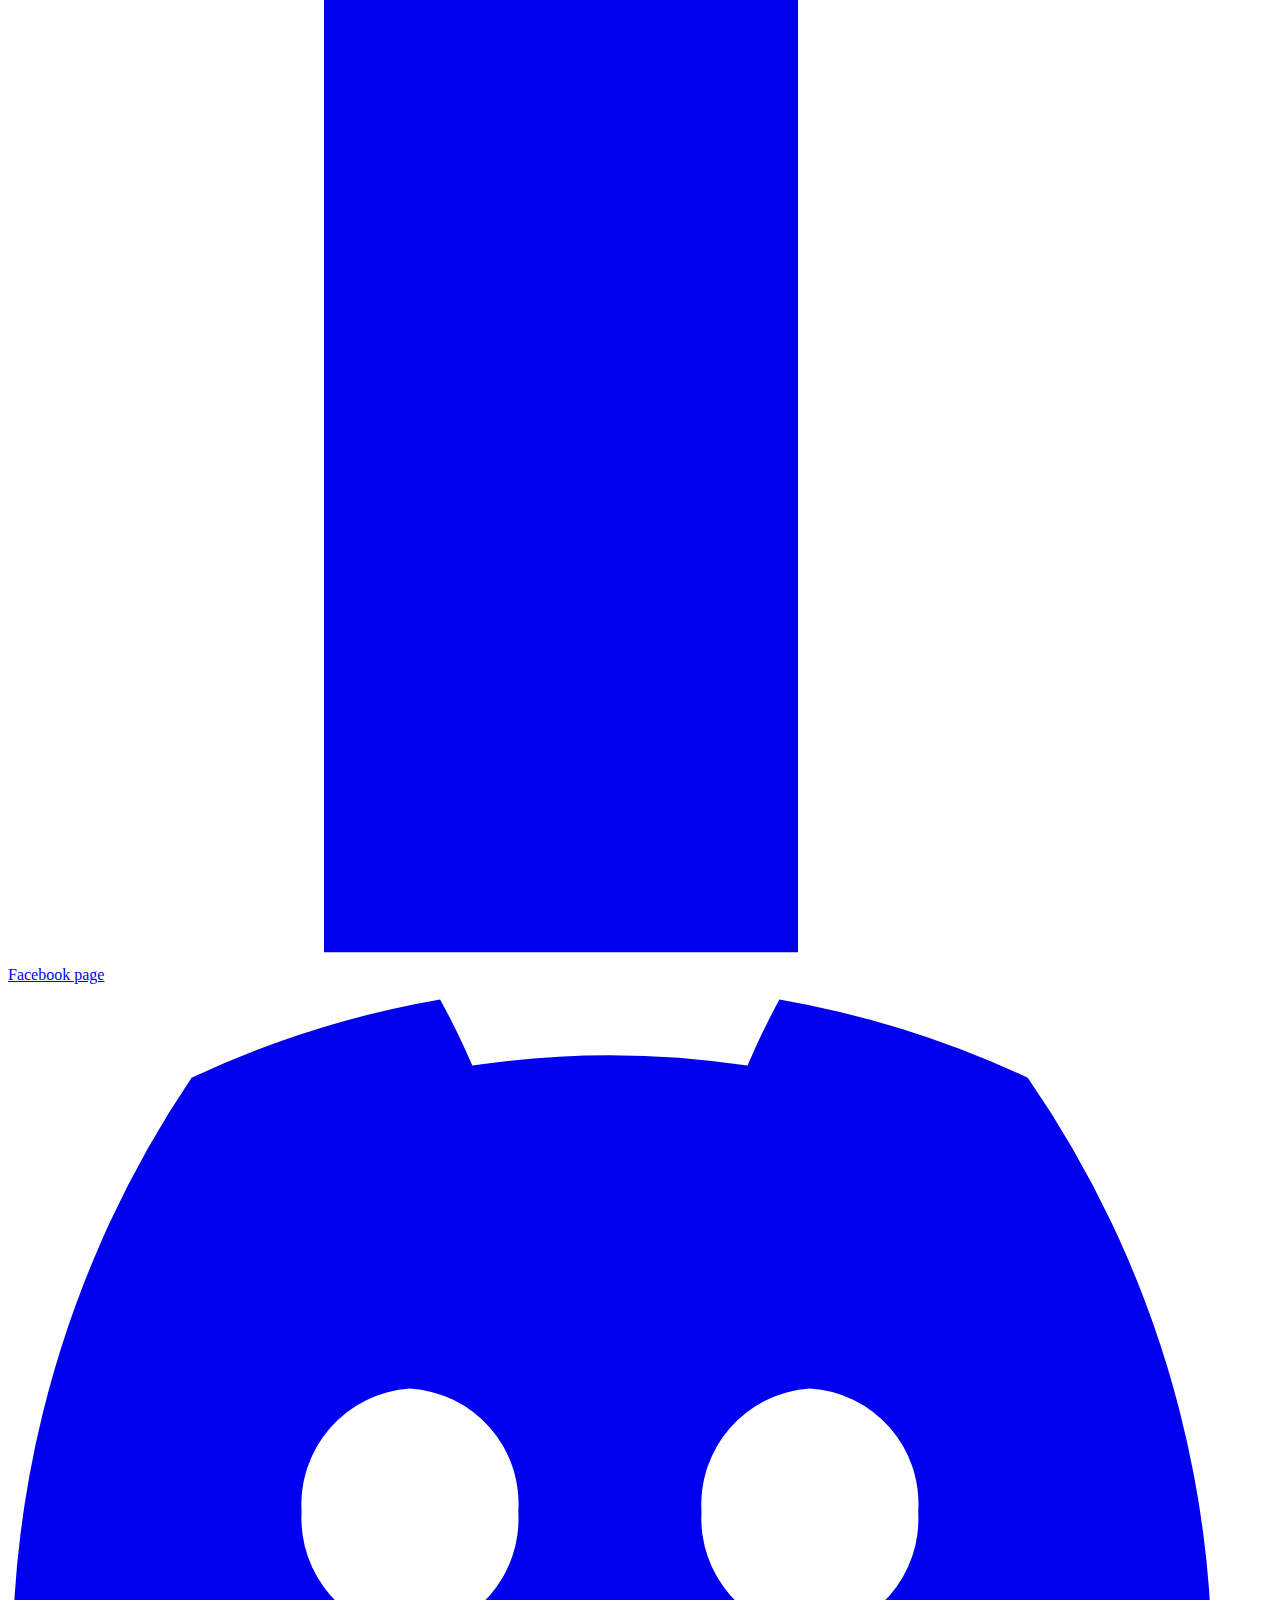
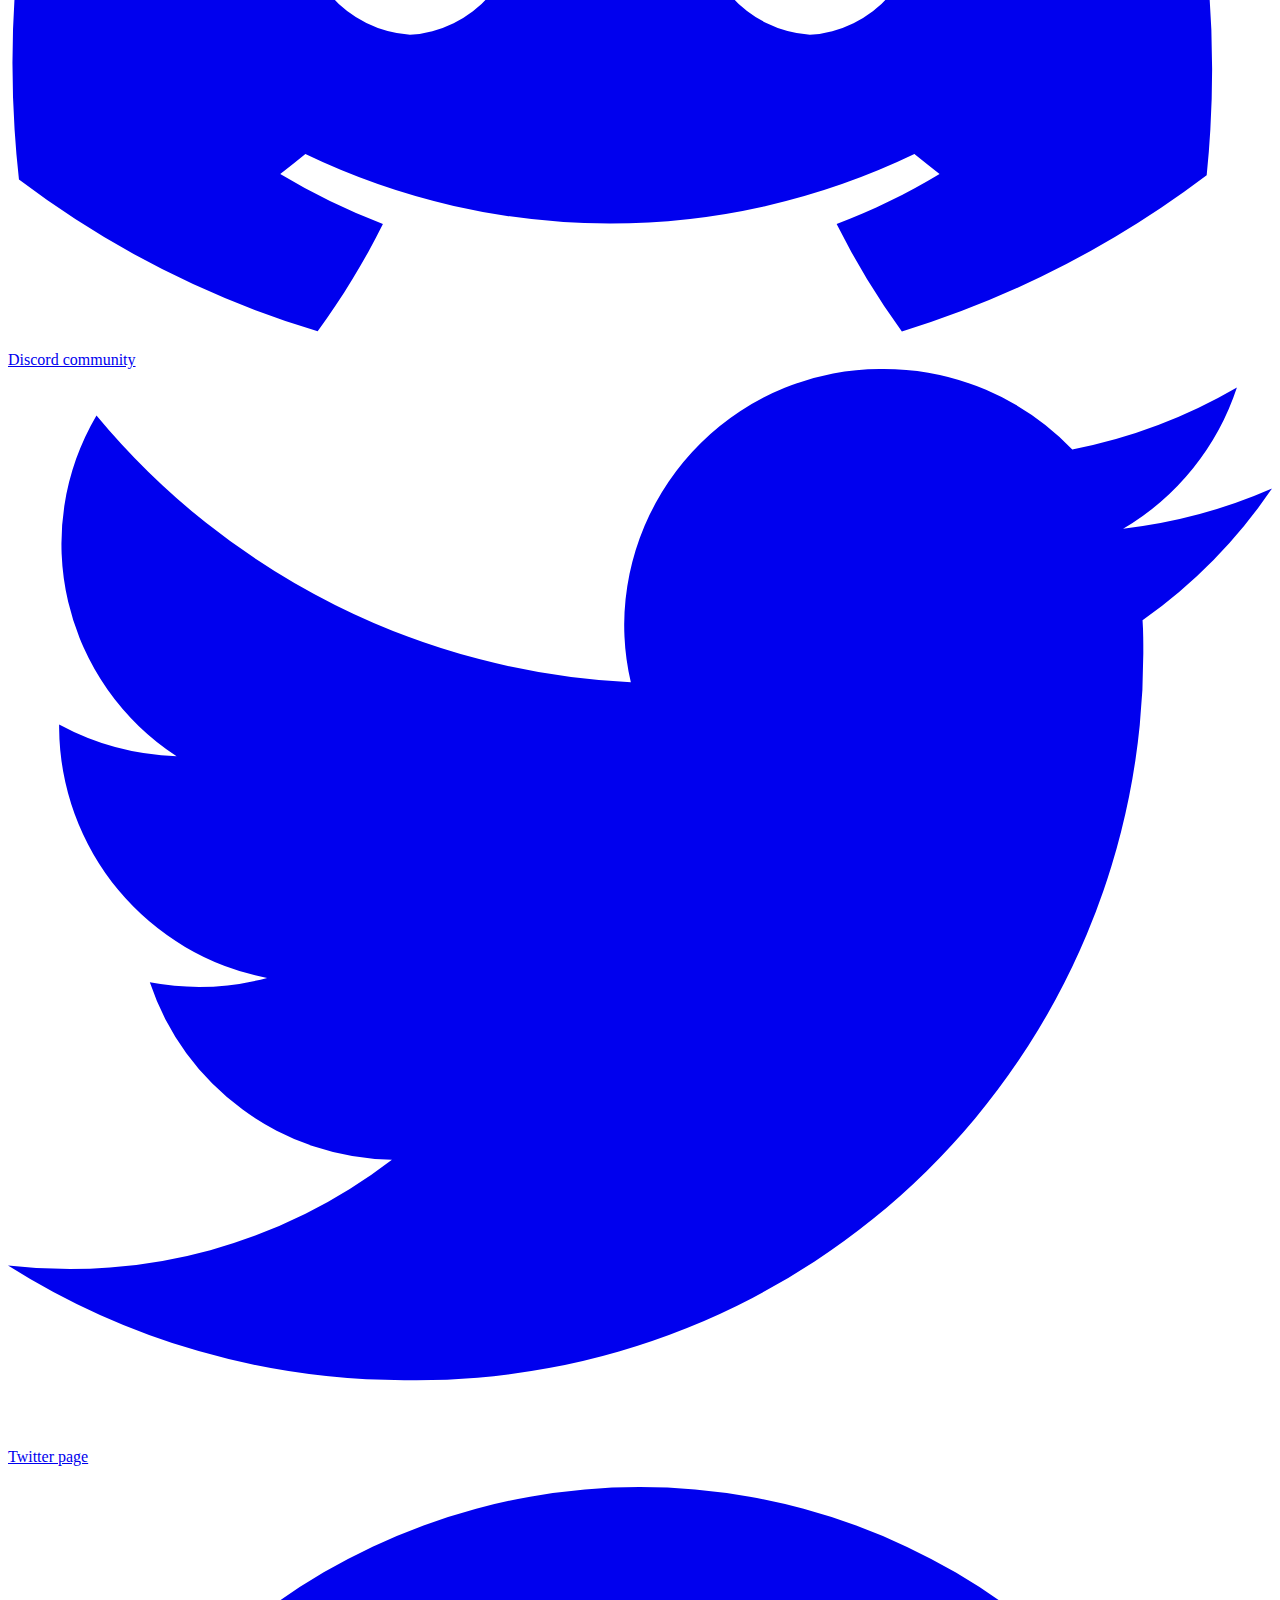
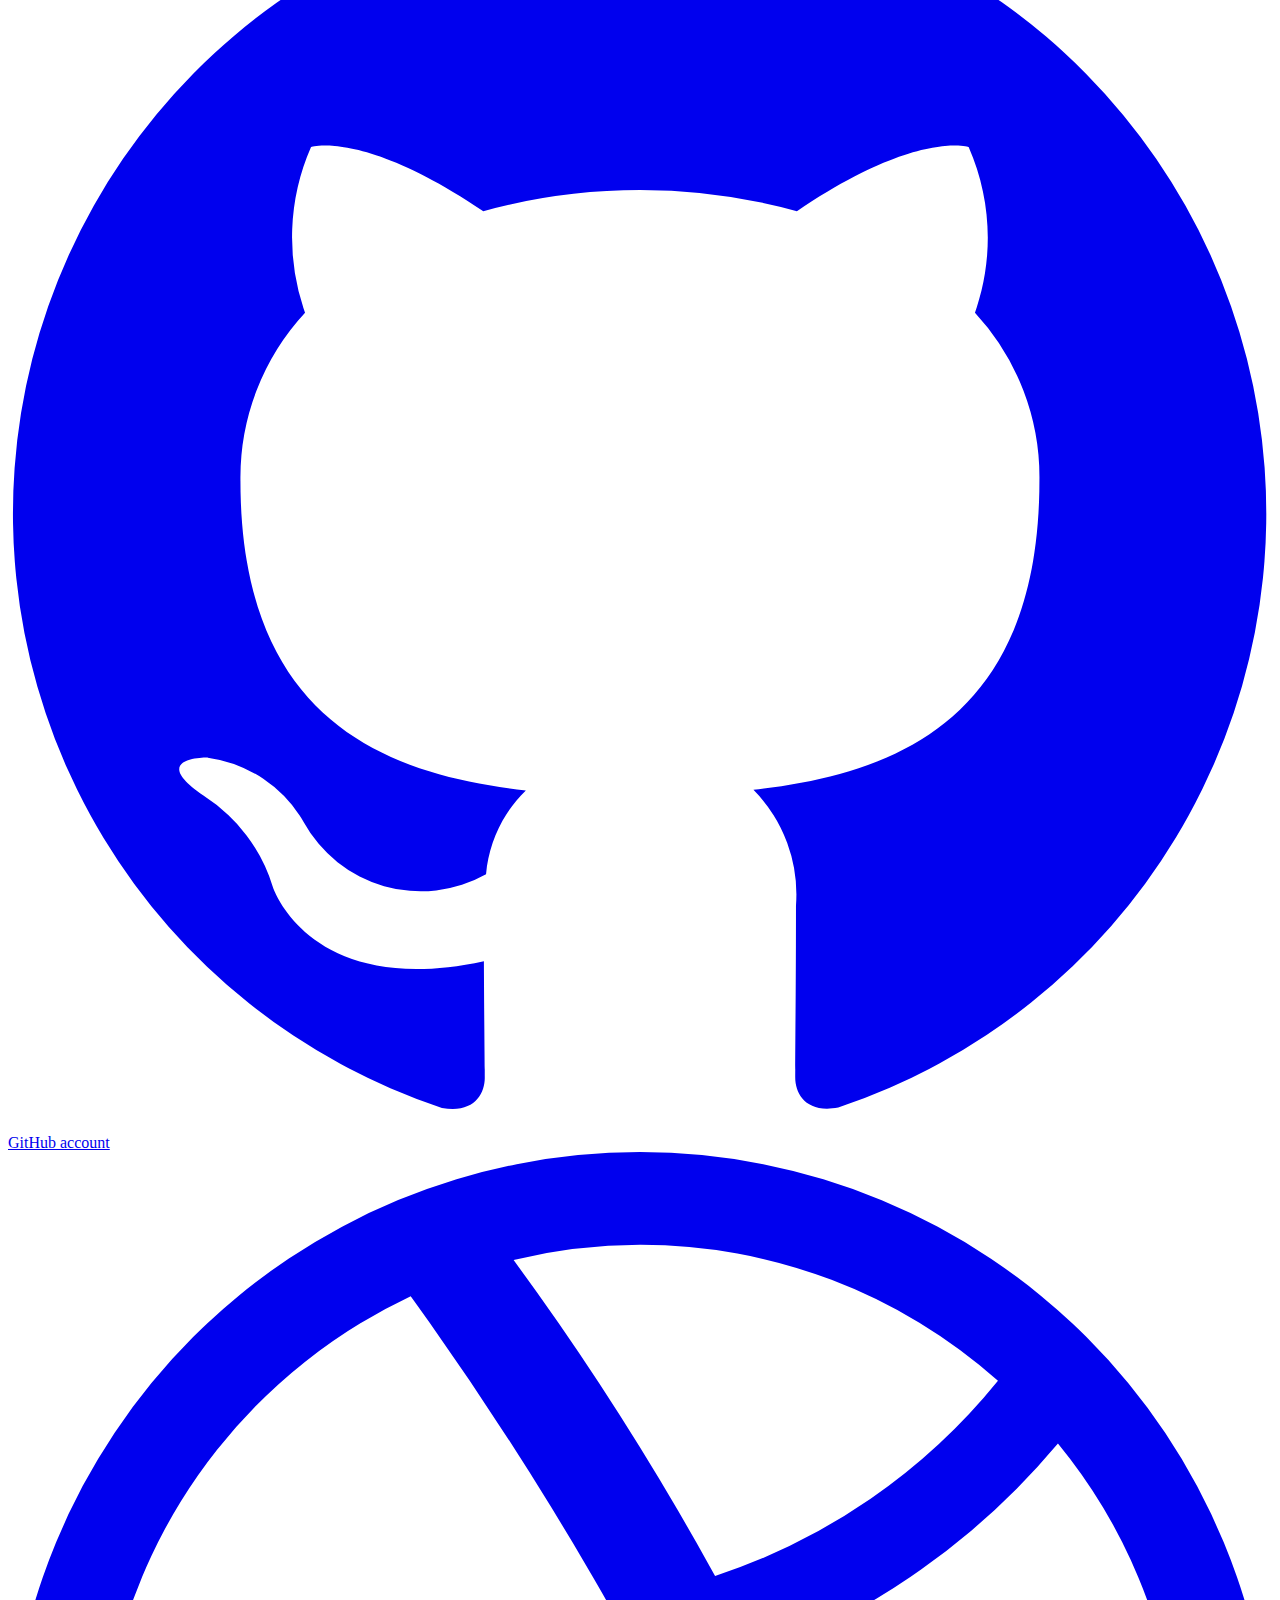
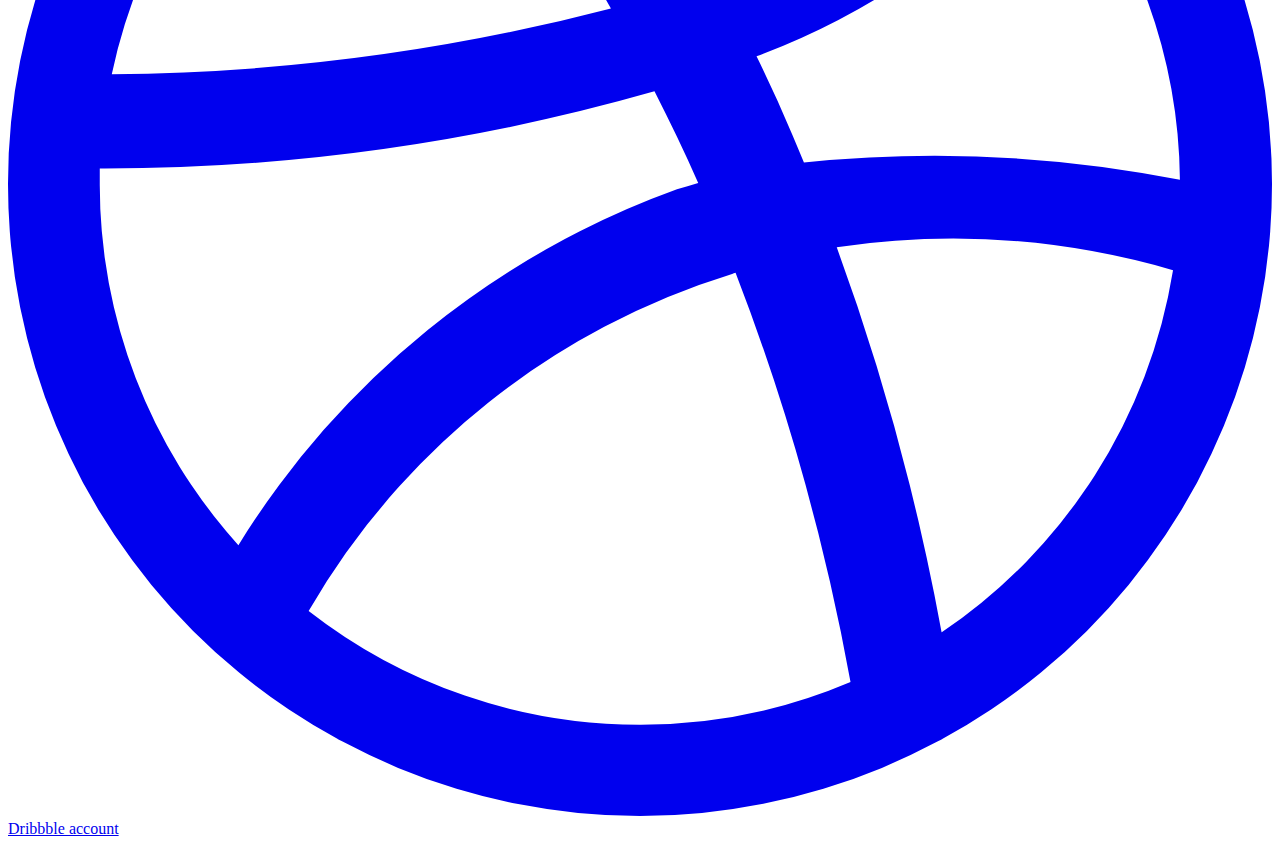
==== commit 37eb5c6b: "Add files via upload" ====
--- a/aboutpage.html
+++ b/aboutpage.html
@@ -8,6 +8,15 @@
     <link href="https://cdnjs.cloudflare.com/ajax/libs/flowbite/2.3.0/flowbite.min.css" rel="stylesheet" />
     <link rel="stylesheet" href="https://unpkg.com/@splidejs/splide@next/dist/css/splide.min.css">
     <script src="https://unpkg.com/@splidejs/splide@next"></script>
+      <!-- Google tag (gtag.js) -->
+<script async src="https://www.googletagmanager.com/gtag/js?id=G-E9634TBWJK"></script>
+<script>
+  window.dataLayer = window.dataLayer || [];
+  function gtag(){dataLayer.push(arguments);}
+  gtag('js', new Date());
+
+  gtag('config', 'G-E9634TBWJK');
+</script>
     
     
     <link rel="stylesheet" href="style.css">
@@ -85,129 +94,321 @@
   </nav>
 </section>
 
-
-<div class="bg-cover bg-center" style="background-image: url('https://e0.pxfuel.com/wallpapers/299/677/desktop-wallpaper-for-your-phone-data-src-aesthetic-light-purple-background-tip-violet.jpg');">
+<!--
+<div class="bg-cover bg-center" style="background-image: url('https://e0.pxfuel.com/wallpapers/299/677/desktop-wallpaper-for-your-phone-data-src-aesthetic-light-purple-background-tip-violet.jpg');">-->
 <!--Hero Section-->
 
-<section id="">
-  <section id="Home" class="">
-      <div class="grid max-w-screen-xl px-4 py-8 mx-auto lg:gap-8 xl:gap-0 lg:py-16 lg:grid-cols-12">
-          <div class="text-center mr-auto place-self-center lg:col-span-7">
-              <h1 class="text-4xl lg:text-6xl font-bold">THE <span class="text-violet-700">MIRROR</span>
-                  <div class="w-20 h-1 bg-violet-700 my-4" style="margin-left: 45%;"></div>
-                  <p class="text-xl mb-10">Lorem ipsum dolor sit amet consectetur adipisicing elit. Ullam at enim accusamus autem est, maxime omnis commodi deleniti officia. Alias aperiam iure repudiandae, eum accusantium sed fuga. Error, mollitia ipsa.
-                  Architecto, enim ab qui recusandae maxime esse accusamus odio possimus rerum consequatur libero debitis culpa consectetur voluptas ex molestias soluta molestiae nemo animi repudiandae aliquam magnam quidem labore? Reprehenderit, minus?</p>
-              </p>  
-          </div>
-          <div class="hidden lg:mt-0 lg:col-span-5 lg:flex">
-              <img src="image/a.png" alt="mockup">
-          </div>
-      </div>
-  </section>
-</section>
-
-
-
-
-<!--MISSION AND VISION-->
-<section id="mission-vision" class="py-16  dark:bg-gray-800">
-  <div class="container mx-auto px-4">
-    <div class="text-center mb-12">
-      <h2 class="text-4xl font-bold text-gray-800 dark:text-gray-200">Mission & Vision</h2>
-      <p class="text-gray-600 dark:text-gray-400 mt-4">Lorem ipsum dolor sit amet consectetur adipisicing elit. Reprehenderit quae necessitatibus quibusdam consequuntur soluta.</p>
-    </div>
-    <div class="grid lg:grid-cols-2 gap-12">
-      <!-- Mission Section -->
-      <div class=" dark:bg-gray-700 p-8 rounded-lg shadow-lg flex flex-col lg:flex-row items-center">
-        <img src="image/a.png" alt="Our Mission" class="w-full lg:w-1/3 rounded-lg mb-6 lg:mb-0 lg:mr-6">
-        <div class="lg:ml-6">
-          <h3 class="text-2xl font-semibold text-violet-700 mb-4">Our Mission</h3>
-          <p class="text-gray-600 dark:text-gray-300">Lorem ipsum dolor sit, amet consectetur adipisicing elit. Ad saepe amet iusto hic minus itaque, voluptatem cumque non eos ex voluptatum id repellendus laborum fuga? Assumenda unde doloremque error natus.</p>
-        </div>
-      </div>
-      <!-- Vision Section -->
-      <div class="dark:bg-gray-700 p-8 rounded-lg shadow-lg flex flex-col lg:flex-row items-center">
-        <img src="image/a.png" alt="Our Vision" class="w-full lg:w-1/3 rounded-lg mb-6 lg:mb-0 lg:mr-6">
-        <div class="lg:ml-6">
-          <h3 class="text-2xl font-semibold text-violet-700 mb-4">Our Vision</h3>
-          <p class="text-gray-600 dark:text-gray-300">Lorem ipsum dolor sit amet consectetur adipisicing elit. Assumenda, harum modi esse accusantium repellendus iusto voluptatum, necessitatibus recusandae quam eius odio incidunt ipsam atque porro quisquam? Officia enim minima veritatis.</p>
-        </div>
-      </div>
+<section class="bg-white dark:bg-gray-900">
+  <div class="grid max-w-screen-xl px-4 py-8 mx-auto lg:gap-8 xl:gap-0 lg:py-16 lg:grid-cols-12">
+    <div class="mr-auto place-self-center lg:col-span-7 text-center">
+      <h1 class="max-w-2xl mb-4 text-4xl font-extrabold tracking-tight leading-none md:text-5xl xl:text-6xl dark:text-white">THE MIRROR</h1>
+      <p class="max-w-2xl mb-6 font-light text-gray-500 lg:mb-8 md:text-lg lg:text-xl dark:text-gray-400">Lorem ipsum dolor sit amet, consectetur adipisicing elit. Repellendus sit animi inventore natus iste quia ullam provident debitis error nulla non, ipsam eaque, suscipit repellat ducimus reiciendis voluptatum magni minima. Nesciunt, impedit perferendis. Veniam quas praesentium, rem harum mollitia adipisci debitis commodi necessitatibus! Odio sint maxime voluptates, porro corporis, consequatur ex enim sequi exercitationem totam, nobis possimus quod explicabo velit.</p>
+      <a href="#" class="inline-flex items-center justify-center px-5 py-3 text-base font-medium text-gray-900 border border-gray-300 rounded-lg hover:bg-gray-100 focus:ring-4 focus:ring-gray-100 dark:text-white dark:border-gray-700 dark:hover:bg-gray-700 dark:focus:ring-gray-800">
+        Read More
+      </a>
+    </div>
+    <div class="hidden lg:flex lg:mt-0 lg:col-span-5 items-center justify-center">
+      <img src="image/a.png" alt="mockup">
     </div>
   </div>
 </section>
 
-<!--Team-->
-
-<section class="dark:bg-gray-800">
-  <section id="my-team" class="py-16">
-    <div class="container mx-auto px-4">
-      <div class="text-center mb-12">
-        <h2 class="text-4xl font-bold text-gray-800 dark:text-gray-200">HEAD/STAFF</h2>
-        <p class="text-gray-600 dark:text-gray-400 mt-4">Lorem ipsum dolor sit amet consectetur adipisicing elit. Architecto odit ab inventore quo. Dolores dolorum, </p>
-      </div>
-      <div class="grid sm:grid-cols-2 md:grid-cols-3 lg:grid-cols-4 gap-12" style="padding-top: 5%;">
-        <!-- Team Member 1 -->
-        <div class="flip-card bg-white rounded-lg shadow-lg" onclick="this.classList.toggle('flipped')">
-          <div class="flip-card-inner">
-            <div class="flip-card-front flex flex-col items-center justify-center">
-              <img src="https://play-lh.googleusercontent.com/X78O_ql0-9u37hm6IBpYxqBthrJRt8ylhlSnEZfPjKq_Ftwhhv2J2Xmx96QEa30WvScG=w240-h480-rw" alt="Team Member 1" class="w-32 h-32 rounded-full mb-4">
-              <h3 class="text-xl font-semibold text-gray-800 dark:text-gray-200">Jane Doe</h3>
-              <p class="text-violet-700">CEO</p>
-            </div>
-            <div class="flip-card-back flex flex-col items-center justify-center bg-violet-100 dark:bg-gray-600 text-center">
-              <p class="text-gray-800 dark:text-gray-200">Jane Doe is the CEO and founder of our company. She has over 20 years of experience in the industry and is passionate about leading the team to success.</p>
-            </div>
+
+
+
+<section id="mission-vision" class="py-16">
+  <div class="container mx-auto px-4">
+    <h2 class="text-center text-3xl sm:text-4xl md:text-5xl font-bold text-gray-800 dark:text-gray-200 mb-12">Mission & Vision</h2>
+
+    <div class="flex flex-wrap justify-center">
+      <!-- Mission Section - Image and Text -->
+      <div class="w-full lg:w-1/2 px-4 mb-8">
+        <div class="flex flex-col lg:flex-row items-center lg:items-start bg-white dark:bg-gray-900 rounded-lg shadow-lg overflow-hidden">
+          <div class="lg:w-1/2">
+            <img src="image/a.png" alt="Simple Integration" class="w-full h-auto">
           </div>
-        </div>
-        
-        <!-- Team Member 2 -->
-        <div class="flip-card bg-white rounded-lg shadow-lg" onclick="this.classList.toggle('flipped')">
-          <div class="flip-card-inner">
-            <div class="flip-card-front flex flex-col items-center justify-center">
-              <img src="https://images.pexels.com/photos/2379005/pexels-photo-2379005.jpeg?auto=compress&cs=tinysrgb&dpr=1&w=500" alt="Team Member 2" class="w-32 h-32 rounded-full mb-4">
-              <h3 class="text-xl font-semibold text-gray-800 dark:text-gray-200">John Smith</h3>
-              <p class="text-violet-700">CTO</p>
-            </div>
-            <div class="flip-card-back flex flex-col items-center justify-center bg-violet-100 dark:bg-gray-600 text-center">
-              <p class="text-gray-800 dark:text-gray-200">John Smith is our Chief Technology Officer, bringing innovative solutions and technological expertise to the company.</p>
-            </div>
+          <div class="lg:w-1/2 p-6">
+            <h3 class="text-xl sm:text-2xl font-bold mb-4 text-gray-900 dark:text-gray-300">Mission</h3>
+            <p class="text-gray-700 dark:text-gray-400 leading-relaxed">Lorem ipsum dolor sit amet consectetur adipisicing elit. Recusandae iste accusantium maiores placeat dignissimos labore? Minus exercitationem soluta inventore quod quo obcaecati consequatur, vitae dolores necessitatibus, tempora reiciendis illo cum?</p>
           </div>
         </div>
-        
-        <!-- Team Member 3 -->
-        <div class="flip-card bg-white rounded-lg shadow-lg" onclick="this.classList.toggle('flipped')">
-          <div class="flip-card-inner">
-            <div class="flip-card-front flex flex-col items-center justify-center">
-              <img src="https://play-lh.googleusercontent.com/X78O_ql0-9u37hm6IBpYxqBthrJRt8ylhlSnEZfPjKq_Ftwhhv2J2Xmx96QEa30WvScG=w240-h480-rw" alt="Team Member 3" class="w-32 h-32 rounded-full mb-4">
-              <h3 class="text-xl font-semibold text-gray-800 dark:text-gray-200">Emily Johnson</h3>
-              <p class="text-violet-700">CFO</p>
-            </div>
-            <div class="flip-card-back flex flex-col items-center justify-center bg-violet-100 dark:bg-gray-600 text-center">
-              <p class="text-gray-800 dark:text-gray-200">Emily Johnson, our CFO, oversees financial operations and ensures the company's financial health and stability.</p>
-            </div>
+      </div>
+
+      <!-- Vision Section - Text and Image -->
+      <div class="w-full lg:w-1/2 px-4 mb-8">
+        <div class="flex flex-col lg:flex-row-reverse items-center lg:items-start bg-white dark:bg-gray-900 rounded-lg shadow-lg overflow-hidden">
+          <div class="lg:w-1/2 order-last">
+            <img src="image/a.png" alt="Easy Collaboration" class="w-full h-auto">
           </div>
-        </div>
-        
-        <!-- Team Member 4 -->
-        <div class="flip-card bg-white rounded-lg shadow-lg" onclick="this.classList.toggle('flipped')">
-          <div class="flip-card-inner">
-            <div class="flip-card-front flex flex-col items-center justify-center">
-              <img src="https://images.pexels.com/photos/2379005/pexels-photo-2379005.jpeg?auto=compress&cs=tinysrgb&dpr=1&w=500" alt="Team Member 4" class="w-32 h-32 rounded-full mb-4">
-              <h3 class="text-xl font-semibold text-gray-800 dark:text-gray-200">Michael Brown</h3>
-              <p class="text-violet-700">COO</p>
-            </div>
-            <div class="flip-card-back flex flex-col items-center justify-center bg-violet-100 dark:bg-gray-600 text-center">
-              <p class="text-gray-800 dark:text-gray-200">Michael Brown, our COO, ensures operational efficiency and oversees the company's day-to-day administrative functions.</p>
-            </div>
+          <div class="lg:w-1/2 p-6">
+            <h3 class="text-xl sm:text-2xl font-bold mb-4 text-gray-900 dark:text-gray-300">Vision</h3>
+            <p class="text-gray-700 dark:text-gray-400 leading-relaxed">Lorem ipsum dolor sit, amet consectetur adipisicing elit. Cum iste aperiam perspiciatis atque nisi aliquam nam suscipit delectus eligendi, vero quisquam cumque dicta incidunt optio fugiat tempore ab, tempora distinctio.</p>
           </div>
         </div>
-        
-        <!-- Add more team members as needed -->
-      </div>
-    </div>
-  </section>
+      </div>
+    </div>
+
+  </div>
 </section>
+
+
+
+
+
+
+<!-- Team -->
+<div class="max-w-[85rem] px-4 py-10 sm:px-6 lg:px-8 lg:py-14 mx-auto">
+  <!-- Title -->
+  <div class="max-w-2xl mx-auto text-center mb-10 lg:mb-14">
+    <h2 class="text-2xl font-bold md:text-4xl md:leading-tight dark:text-white">Our leadership</h2>
+    <p class="mt-1 text-gray-600 dark:text-neutral-400">Creative people</p>
+  </div>
+  <!-- End Title -->
+
+  <!-- Grid -->
+  <div class="grid grid-cols-1 sm:grid-cols-2 lg:grid-cols-3 gap-6">
+    <div class="flex flex-col rounded-xl p-4 md:p-6 bg-white border border-gray-200 dark:bg-neutral-900 dark:border-neutral-700">
+      <div class="flex items-center gap-x-4">
+        <img class="rounded-full size-20" src="https://images.unsplash.com/photo-1568602471122-7832951cc4c5?ixlib=rb-4.0.3&ixid=MnwxMjA3fDB8MHxwaG90by1wYWdlfHx8fGVufDB8fHx8&auto=format&fit=facearea&facepad=2&w=900&h=900&q=80" alt="Image Description">
+        <div class="grow">
+          <h3 class="font-medium text-gray-800 dark:text-neutral-200">
+            David Forren
+          </h3>
+          <p class="text-xs uppercase text-gray-500 dark:text-neutral-500">
+            Founder / CEO
+          </p>
+        </div>
+      </div>
+
+      <p class="mt-3 text-gray-500 dark:text-neutral-500">
+        I am an ambitious workaholic, but apart from that, pretty simple person.
+      </p>
+
+      <!-- Social Brands -->
+      <div class="mt-3 space-x-1">
+        <a class="inline-flex justify-center items-center size-8 text-sm font-semibold rounded-lg border border-gray-200 text-gray-500 hover:bg-gray-100 disabled:opacity-50 disabled:pointer-events-none dark:text-neutral-400 dark:border-neutral-700 dark:hover:bg-neutral-700" href="#">
+          <svg class="flex-shrink-0 size-3.5" xmlns="http://www.w3.org/2000/svg" width="16" height="16" fill="currentColor" viewBox="0 0 16 16">
+            <path d="M5.026 15c6.038 0 9.341-5.003 9.341-9.334 0-.14 0-.282-.006-.422A6.685 6.685 0 0 0 16 3.542a6.658 6.658 0 0 1-1.889.518 3.301 3.301 0 0 0 1.447-1.817 6.533 6.533 0 0 1-2.087.793A3.286 3.286 0 0 0 7.875 6.03a9.325 9.325 0 0 1-6.767-3.429 3.289 3.289 0 0 0 1.018 4.382A3.323 3.323 0 0 1 .64 6.575v.045a3.288 3.288 0 0 0 2.632 3.218 3.203 3.203 0 0 1-.865.115 3.23 3.23 0 0 1-.614-.057 3.283 3.283 0 0 0 3.067 2.277A6.588 6.588 0 0 1 .78 13.58a6.32 6.32 0 0 1-.78-.045A9.344 9.344 0 0 0 5.026 15z"/>
+          </svg>
+        </a>
+        <a class="inline-flex justify-center items-center size-8 text-sm font-semibold rounded-lg border border-gray-200 text-gray-500 hover:bg-gray-100 disabled:opacity-50 disabled:pointer-events-none dark:text-neutral-400 dark:border-neutral-700 dark:hover:bg-neutral-700" href="#">
+          <svg class="flex-shrink-0 size-3.5" xmlns="http://www.w3.org/2000/svg" width="16" height="16" fill="currentColor" viewBox="0 0 16 16">
+            <path d="M8 0C3.58 0 0 3.58 0 8c0 3.54 2.29 6.53 5.47 7.59.4.07.55-.17.55-.38 0-.19-.01-.82-.01-1.49-2.01.37-2.53-.49-2.69-.94-.09-.23-.48-.94-.82-1.13-.28-.15-.68-.52-.01-.53.63-.01 1.08.58 1.23.82.72 1.21 1.87.87 2.33.66.07-.52.28-.87.51-1.07-1.78-.2-3.64-.89-3.64-3.95 0-.87.31-1.59.82-2.15-.08-.2-.36-1.02.08-2.12 0 0 .67-.21 2.2.82.64-.18 1.32-.27 2-.27.68 0 1.36.09 2 .27 1.53-1.04 2.2-.82 2.2-.82.44 1.1.16 1.92.08 2.12.51.56.82 1.27.82 2.15 0 3.07-1.87 3.75-3.65 3.95.29.25.54.73.54 1.48 0 1.07-.01 1.93-.01 2.2 0 .21.15.46.55.38A8.012 8.012 0 0 0 16 8c0-4.42-3.58-8-8-8z"/>
+          </svg>
+        </a>
+        <a class="inline-flex justify-center items-center size-8 text-sm font-semibold rounded-lg border border-gray-200 text-gray-500 hover:bg-gray-100 disabled:opacity-50 disabled:pointer-events-none dark:text-neutral-400 dark:border-neutral-700 dark:hover:bg-neutral-700" href="#">
+          <svg class="flex-shrink-0 size-3.5" xmlns="http://www.w3.org/2000/svg" width="16" height="16" fill="currentColor" viewBox="0 0 16 16">
+            <path d="M3.362 10.11c0 .926-.756 1.681-1.681 1.681S0 11.036 0 10.111C0 9.186.756 8.43 1.68 8.43h1.682v1.68zm.846 0c0-.924.756-1.68 1.681-1.68s1.681.756 1.681 1.68v4.21c0 .924-.756 1.68-1.68 1.68a1.685 1.685 0 0 1-1.682-1.68v-4.21zM5.89 3.362c-.926 0-1.682-.756-1.682-1.681S4.964 0 5.89 0s1.68.756 1.68 1.68v1.682H5.89zm0 .846c.924 0 1.68.756 1.68 1.681S6.814 7.57 5.89 7.57H1.68C.757 7.57 0 6.814 0 5.89c0-.926.756-1.682 1.68-1.682h4.21zm6.749 1.682c0-.926.755-1.682 1.68-1.682.925 0 1.681.756 1.681 1.681s-.756 1.681-1.68 1.681h-1.681V5.89zm-.848 0c0 .924-.755 1.68-1.68 1.68A1.685 1.685 0 0 1 8.43 5.89V1.68C8.43.757 9.186 0 10.11 0c.926 0 1.681.756 1.681 1.68v4.21zm-1.681 6.748c.926 0 1.682.756 1.682 1.681S11.036 16 10.11 16s-1.681-.756-1.681-1.68v-1.682h1.68zm0-.847c-.924 0-1.68-.755-1.68-1.68 0-.925.756-1.681 1.68-1.681h4.21c.924 0 1.68.756 1.68 1.68 0 .926-.756 1.681-1.68 1.681h-4.21z"/>
+          </svg>
+        </a>
+      </div>
+      <!-- End Social Brands -->
+    </div>
+    <!-- End Col -->
+
+    <div class="flex flex-col rounded-xl p-4 md:p-6 bg-white border border-gray-200 dark:bg-neutral-900 dark:border-neutral-700">
+      <div class="flex items-center gap-x-4">
+        <img class="rounded-full size-20" src="https://images.unsplash.com/photo-1438761681033-6461ffad8d80?ixlib=rb-4.0.3&ixid=MnwxMjA3fDB8MHxwaG90by1wYWdlfHx8fGVufDB8fHx8&auto=format&fit=facearea&facepad=2&w=900&h=900&q=80" alt="Image Description">
+        <div class="grow">
+          <h3 class="font-medium text-gray-800 dark:text-neutral-200">
+            Amil Evara
+          </h3>
+          <p class="text-xs uppercase text-gray-500 dark:text-neutral-500">
+            UI/UX Designer
+          </p>
+        </div>
+      </div>
+
+      <p class="mt-3 text-gray-500 dark:text-neutral-500">
+        I am an ambitious workaholic, but apart from that, pretty simple person.
+      </p>
+
+      <!-- Social Brands -->
+      <div class="mt-3 space-x-1">
+        <a class="inline-flex justify-center items-center size-8 text-sm font-semibold rounded-lg border border-gray-200 text-gray-500 hover:bg-gray-100 disabled:opacity-50 disabled:pointer-events-none dark:text-neutral-400 dark:border-neutral-700 dark:hover:bg-neutral-700" href="#">
+          <svg class="flex-shrink-0 size-3.5" xmlns="http://www.w3.org/2000/svg" width="16" height="16" fill="currentColor" viewBox="0 0 16 16">
+            <path d="M5.026 15c6.038 0 9.341-5.003 9.341-9.334 0-.14 0-.282-.006-.422A6.685 6.685 0 0 0 16 3.542a6.658 6.658 0 0 1-1.889.518 3.301 3.301 0 0 0 1.447-1.817 6.533 6.533 0 0 1-2.087.793A3.286 3.286 0 0 0 7.875 6.03a9.325 9.325 0 0 1-6.767-3.429 3.289 3.289 0 0 0 1.018 4.382A3.323 3.323 0 0 1 .64 6.575v.045a3.288 3.288 0 0 0 2.632 3.218 3.203 3.203 0 0 1-.865.115 3.23 3.23 0 0 1-.614-.057 3.283 3.283 0 0 0 3.067 2.277A6.588 6.588 0 0 1 .78 13.58a6.32 6.32 0 0 1-.78-.045A9.344 9.344 0 0 0 5.026 15z"/>
+          </svg>
+        </a>
+        <a class="inline-flex justify-center items-center size-8 text-sm font-semibold rounded-lg border border-gray-200 text-gray-500 hover:bg-gray-100 disabled:opacity-50 disabled:pointer-events-none dark:text-neutral-400 dark:border-neutral-700 dark:hover:bg-neutral-700" href="#">
+          <svg class="flex-shrink-0 size-3.5" xmlns="http://www.w3.org/2000/svg" width="16" height="16" fill="currentColor" viewBox="0 0 16 16">
+            <path d="M8 0C3.58 0 0 3.58 0 8c0 3.54 2.29 6.53 5.47 7.59.4.07.55-.17.55-.38 0-.19-.01-.82-.01-1.49-2.01.37-2.53-.49-2.69-.94-.09-.23-.48-.94-.82-1.13-.28-.15-.68-.52-.01-.53.63-.01 1.08.58 1.23.82.72 1.21 1.87.87 2.33.66.07-.52.28-.87.51-1.07-1.78-.2-3.64-.89-3.64-3.95 0-.87.31-1.59.82-2.15-.08-.2-.36-1.02.08-2.12 0 0 .67-.21 2.2.82.64-.18 1.32-.27 2-.27.68 0 1.36.09 2 .27 1.53-1.04 2.2-.82 2.2-.82.44 1.1.16 1.92.08 2.12.51.56.82 1.27.82 2.15 0 3.07-1.87 3.75-3.65 3.95.29.25.54.73.54 1.48 0 1.07-.01 1.93-.01 2.2 0 .21.15.46.55.38A8.012 8.012 0 0 0 16 8c0-4.42-3.58-8-8-8z"/>
+          </svg>
+        </a>
+        <a class="inline-flex justify-center items-center size-8 text-sm font-semibold rounded-lg border border-gray-200 text-gray-500 hover:bg-gray-100 disabled:opacity-50 disabled:pointer-events-none dark:text-neutral-400 dark:border-neutral-700 dark:hover:bg-neutral-700" href="#">
+          <svg class="flex-shrink-0 size-3.5" xmlns="http://www.w3.org/2000/svg" width="16" height="16" fill="currentColor" viewBox="0 0 16 16">
+            <path d="M3.362 10.11c0 .926-.756 1.681-1.681 1.681S0 11.036 0 10.111C0 9.186.756 8.43 1.68 8.43h1.682v1.68zm.846 0c0-.924.756-1.68 1.681-1.68s1.681.756 1.681 1.68v4.21c0 .924-.756 1.68-1.68 1.68a1.685 1.685 0 0 1-1.682-1.68v-4.21zM5.89 3.362c-.926 0-1.682-.756-1.682-1.681S4.964 0 5.89 0s1.68.756 1.68 1.68v1.682H5.89zm0 .846c.924 0 1.68.756 1.68 1.681S6.814 7.57 5.89 7.57H1.68C.757 7.57 0 6.814 0 5.89c0-.926.756-1.682 1.68-1.682h4.21zm6.749 1.682c0-.926.755-1.682 1.68-1.682.925 0 1.681.756 1.681 1.681s-.756 1.681-1.68 1.681h-1.681V5.89zm-.848 0c0 .924-.755 1.68-1.68 1.68A1.685 1.685 0 0 1 8.43 5.89V1.68C8.43.757 9.186 0 10.11 0c.926 0 1.681.756 1.681 1.68v4.21zm-1.681 6.748c.926 0 1.682.756 1.682 1.681S11.036 16 10.11 16s-1.681-.756-1.681-1.68v-1.682h1.68zm0-.847c-.924 0-1.68-.755-1.68-1.68 0-.925.756-1.681 1.68-1.681h4.21c.924 0 1.68.756 1.68 1.68 0 .926-.756 1.681-1.68 1.681h-4.21z"/>
+          </svg>
+        </a>
+      </div>
+      <!-- End Social Brands -->
+    </div>
+    <!-- End Col -->
+
+    <div class="flex flex-col rounded-xl p-4 md:p-6 bg-white border border-gray-200 dark:bg-neutral-900 dark:border-neutral-700">
+      <div class="flex items-center gap-x-4">
+        <img class="rounded-full size-20" src="https://images.unsplash.com/photo-1548142813-c348350df52b?ixlib=rb-4.0.3&ixid=MnwxMjA3fDB8MHxwaG90by1wYWdlfHx8fGVufDB8fHx8&auto=format&fit=facearea&facepad=2&w=900&h=900&q=80" alt="Image Description">
+        <div class="grow">
+          <h3 class="font-medium text-gray-800 dark:text-neutral-200">
+            Ebele Egbuna
+          </h3>
+          <p class="text-xs uppercase text-gray-500 dark:text-neutral-500">
+            Support Consultant
+          </p>
+        </div>
+      </div>
+
+      <p class="mt-3 text-gray-500 dark:text-neutral-500">
+        I am an ambitious workaholic, but apart from that, pretty simple person.
+      </p>
+
+      <!-- Social Brands -->
+      <div class="mt-3 space-x-1">
+        <a class="inline-flex justify-center items-center size-8 text-sm font-semibold rounded-lg border border-gray-200 text-gray-500 hover:bg-gray-100 disabled:opacity-50 disabled:pointer-events-none dark:text-neutral-400 dark:border-neutral-700 dark:hover:bg-neutral-700" href="#">
+          <svg class="flex-shrink-0 size-3.5" xmlns="http://www.w3.org/2000/svg" width="16" height="16" fill="currentColor" viewBox="0 0 16 16">
+            <path d="M5.026 15c6.038 0 9.341-5.003 9.341-9.334 0-.14 0-.282-.006-.422A6.685 6.685 0 0 0 16 3.542a6.658 6.658 0 0 1-1.889.518 3.301 3.301 0 0 0 1.447-1.817 6.533 6.533 0 0 1-2.087.793A3.286 3.286 0 0 0 7.875 6.03a9.325 9.325 0 0 1-6.767-3.429 3.289 3.289 0 0 0 1.018 4.382A3.323 3.323 0 0 1 .64 6.575v.045a3.288 3.288 0 0 0 2.632 3.218 3.203 3.203 0 0 1-.865.115 3.23 3.23 0 0 1-.614-.057 3.283 3.283 0 0 0 3.067 2.277A6.588 6.588 0 0 1 .78 13.58a6.32 6.32 0 0 1-.78-.045A9.344 9.344 0 0 0 5.026 15z"/>
+          </svg>
+        </a>
+        <a class="inline-flex justify-center items-center size-8 text-sm font-semibold rounded-lg border border-gray-200 text-gray-500 hover:bg-gray-100 disabled:opacity-50 disabled:pointer-events-none dark:text-neutral-400 dark:border-neutral-700 dark:hover:bg-neutral-700" href="#">
+          <svg class="flex-shrink-0 size-3.5" xmlns="http://www.w3.org/2000/svg" width="16" height="16" fill="currentColor" viewBox="0 0 16 16">
+            <path d="M8 0C3.58 0 0 3.58 0 8c0 3.54 2.29 6.53 5.47 7.59.4.07.55-.17.55-.38 0-.19-.01-.82-.01-1.49-2.01.37-2.53-.49-2.69-.94-.09-.23-.48-.94-.82-1.13-.28-.15-.68-.52-.01-.53.63-.01 1.08.58 1.23.82.72 1.21 1.87.87 2.33.66.07-.52.28-.87.51-1.07-1.78-.2-3.64-.89-3.64-3.95 0-.87.31-1.59.82-2.15-.08-.2-.36-1.02.08-2.12 0 0 .67-.21 2.2.82.64-.18 1.32-.27 2-.27.68 0 1.36.09 2 .27 1.53-1.04 2.2-.82 2.2-.82.44 1.1.16 1.92.08 2.12.51.56.82 1.27.82 2.15 0 3.07-1.87 3.75-3.65 3.95.29.25.54.73.54 1.48 0 1.07-.01 1.93-.01 2.2 0 .21.15.46.55.38A8.012 8.012 0 0 0 16 8c0-4.42-3.58-8-8-8z"/>
+          </svg>
+        </a>
+        <a class="inline-flex justify-center items-center size-8 text-sm font-semibold rounded-lg border border-gray-200 text-gray-500 hover:bg-gray-100 disabled:opacity-50 disabled:pointer-events-none dark:text-neutral-400 dark:border-neutral-700 dark:hover:bg-neutral-700" href="#">
+          <svg class="flex-shrink-0 size-3.5" xmlns="http://www.w3.org/2000/svg" width="16" height="16" fill="currentColor" viewBox="0 0 16 16">
+            <path d="M3.362 10.11c0 .926-.756 1.681-1.681 1.681S0 11.036 0 10.111C0 9.186.756 8.43 1.68 8.43h1.682v1.68zm.846 0c0-.924.756-1.68 1.681-1.68s1.681.756 1.681 1.68v4.21c0 .924-.756 1.68-1.68 1.68a1.685 1.685 0 0 1-1.682-1.68v-4.21zM5.89 3.362c-.926 0-1.682-.756-1.682-1.681S4.964 0 5.89 0s1.68.756 1.68 1.68v1.682H5.89zm0 .846c.924 0 1.68.756 1.68 1.681S6.814 7.57 5.89 7.57H1.68C.757 7.57 0 6.814 0 5.89c0-.926.756-1.682 1.68-1.682h4.21zm6.749 1.682c0-.926.755-1.682 1.68-1.682.925 0 1.681.756 1.681 1.681s-.756 1.681-1.68 1.681h-1.681V5.89zm-.848 0c0 .924-.755 1.68-1.68 1.68A1.685 1.685 0 0 1 8.43 5.89V1.68C8.43.757 9.186 0 10.11 0c.926 0 1.681.756 1.681 1.68v4.21zm-1.681 6.748c.926 0 1.682.756 1.682 1.681S11.036 16 10.11 16s-1.681-.756-1.681-1.68v-1.682h1.68zm0-.847c-.924 0-1.68-.755-1.68-1.68 0-.925.756-1.681 1.68-1.681h4.21c.924 0 1.68.756 1.68 1.68 0 .926-.756 1.681-1.68 1.681h-4.21z"/>
+          </svg>
+        </a>
+      </div>
+      <!-- End Social Brands -->
+    </div>
+    <!-- End Col -->
+
+    <div class="flex flex-col rounded-xl p-4 md:p-6 bg-white border border-gray-200 dark:bg-neutral-900 dark:border-neutral-700">
+      <div class="flex items-center gap-x-4">
+        <img class="rounded-full size-20" src="https://images.unsplash.com/photo-1492562080023-ab3db95bfbce?ixlib=rb-4.0.3&ixid=MnwxMjA3fDB8MHxwaG90by1wYWdlfHx8fGVufDB8fHx8&auto=format&fit=facearea&facepad=2&w=900&h=900&q=80" alt="Image Description">
+        <div class="grow">
+          <h3 class="font-medium text-gray-800 dark:text-neutral-200">
+            Maria Powers
+          </h3>
+          <p class="text-xs uppercase text-gray-500 dark:text-neutral-500">
+            Director of sales
+          </p>
+        </div>
+      </div>
+
+      <p class="mt-3 text-gray-500 dark:text-neutral-500">
+        I am an ambitious workaholic, but apart from that, pretty simple person.
+      </p>
+
+      <!-- Social Brands -->
+      <div class="mt-3 space-x-1">
+        <a class="inline-flex justify-center items-center size-8 text-sm font-semibold rounded-lg border border-gray-200 text-gray-500 hover:bg-gray-100 disabled:opacity-50 disabled:pointer-events-none dark:text-neutral-400 dark:border-neutral-700 dark:hover:bg-neutral-700" href="#">
+          <svg class="flex-shrink-0 size-3.5" xmlns="http://www.w3.org/2000/svg" width="16" height="16" fill="currentColor" viewBox="0 0 16 16">
+            <path d="M5.026 15c6.038 0 9.341-5.003 9.341-9.334 0-.14 0-.282-.006-.422A6.685 6.685 0 0 0 16 3.542a6.658 6.658 0 0 1-1.889.518 3.301 3.301 0 0 0 1.447-1.817 6.533 6.533 0 0 1-2.087.793A3.286 3.286 0 0 0 7.875 6.03a9.325 9.325 0 0 1-6.767-3.429 3.289 3.289 0 0 0 1.018 4.382A3.323 3.323 0 0 1 .64 6.575v.045a3.288 3.288 0 0 0 2.632 3.218 3.203 3.203 0 0 1-.865.115 3.23 3.23 0 0 1-.614-.057 3.283 3.283 0 0 0 3.067 2.277A6.588 6.588 0 0 1 .78 13.58a6.32 6.32 0 0 1-.78-.045A9.344 9.344 0 0 0 5.026 15z"/>
+          </svg>
+        </a>
+        <a class="inline-flex justify-center items-center size-8 text-sm font-semibold rounded-lg border border-gray-200 text-gray-500 hover:bg-gray-100 disabled:opacity-50 disabled:pointer-events-none dark:text-neutral-400 dark:border-neutral-700 dark:hover:bg-neutral-700" href="#">
+          <svg class="flex-shrink-0 size-3.5" xmlns="http://www.w3.org/2000/svg" width="16" height="16" fill="currentColor" viewBox="0 0 16 16">
+            <path d="M8 0C3.58 0 0 3.58 0 8c0 3.54 2.29 6.53 5.47 7.59.4.07.55-.17.55-.38 0-.19-.01-.82-.01-1.49-2.01.37-2.53-.49-2.69-.94-.09-.23-.48-.94-.82-1.13-.28-.15-.68-.52-.01-.53.63-.01 1.08.58 1.23.82.72 1.21 1.87.87 2.33.66.07-.52.28-.87.51-1.07-1.78-.2-3.64-.89-3.64-3.95 0-.87.31-1.59.82-2.15-.08-.2-.36-1.02.08-2.12 0 0 .67-.21 2.2.82.64-.18 1.32-.27 2-.27.68 0 1.36.09 2 .27 1.53-1.04 2.2-.82 2.2-.82.44 1.1.16 1.92.08 2.12.51.56.82 1.27.82 2.15 0 3.07-1.87 3.75-3.65 3.95.29.25.54.73.54 1.48 0 1.07-.01 1.93-.01 2.2 0 .21.15.46.55.38A8.012 8.012 0 0 0 16 8c0-4.42-3.58-8-8-8z"/>
+          </svg>
+        </a>
+        <a class="inline-flex justify-center items-center size-8 text-sm font-semibold rounded-lg border border-gray-200 text-gray-500 hover:bg-gray-100 disabled:opacity-50 disabled:pointer-events-none dark:text-neutral-400 dark:border-neutral-700 dark:hover:bg-neutral-700" href="#">
+          <svg class="flex-shrink-0 size-3.5" xmlns="http://www.w3.org/2000/svg" width="16" height="16" fill="currentColor" viewBox="0 0 16 16">
+            <path d="M3.362 10.11c0 .926-.756 1.681-1.681 1.681S0 11.036 0 10.111C0 9.186.756 8.43 1.68 8.43h1.682v1.68zm.846 0c0-.924.756-1.68 1.681-1.68s1.681.756 1.681 1.68v4.21c0 .924-.756 1.68-1.68 1.68a1.685 1.685 0 0 1-1.682-1.68v-4.21zM5.89 3.362c-.926 0-1.682-.756-1.682-1.681S4.964 0 5.89 0s1.68.756 1.68 1.68v1.682H5.89zm0 .846c.924 0 1.68.756 1.68 1.681S6.814 7.57 5.89 7.57H1.68C.757 7.57 0 6.814 0 5.89c0-.926.756-1.682 1.68-1.682h4.21zm6.749 1.682c0-.926.755-1.682 1.68-1.682.925 0 1.681.756 1.681 1.681s-.756 1.681-1.68 1.681h-1.681V5.89zm-.848 0c0 .924-.755 1.68-1.68 1.68A1.685 1.685 0 0 1 8.43 5.89V1.68C8.43.757 9.186 0 10.11 0c.926 0 1.681.756 1.681 1.68v4.21zm-1.681 6.748c.926 0 1.682.756 1.682 1.681S11.036 16 10.11 16s-1.681-.756-1.681-1.68v-1.682h1.68zm0-.847c-.924 0-1.68-.755-1.68-1.68 0-.925.756-1.681 1.68-1.681h4.21c.924 0 1.68.756 1.68 1.68 0 .926-.756 1.681-1.68 1.681h-4.21z"/>
+          </svg>
+        </a>
+      </div>
+      <!-- End Social Brands -->
+    </div>
+    <!-- End Col -->
+
+    <div class="flex flex-col rounded-xl p-4 md:p-6 bg-white border border-gray-200 dark:bg-neutral-900 dark:border-neutral-700">
+      <div class="flex items-center gap-x-4">
+        <img class="rounded-full size-20" src="https://images.unsplash.com/photo-1580489944761-15a19d654956?ixlib=rb-4.0.3&ixid=MnwxMjA3fDB8MHxwaG90by1wYWdlfHx8fGVufDB8fHx8&auto=format&fit=facearea&facepad=2&w=900&h=900&q=80" alt="Image Description">
+        <div class="grow">
+          <h3 class="font-medium text-gray-800 dark:text-neutral-200">
+            Delia Pawelke
+          </h3>
+          <p class="text-xs uppercase text-gray-500 dark:text-neutral-500">
+            Front-end Developer
+          </p>
+        </div>
+      </div>
+
+      <p class="mt-3 text-gray-500 dark:text-neutral-500">
+        I am an ambitious workaholic, but apart from that, pretty simple person.
+      </p>
+
+      <!-- Social Brands -->
+      <div class="mt-3 space-x-1">
+        <a class="inline-flex justify-center items-center size-8 text-sm font-semibold rounded-lg border border-gray-200 text-gray-500 hover:bg-gray-100 disabled:opacity-50 disabled:pointer-events-none dark:text-neutral-400 dark:border-neutral-700 dark:hover:bg-neutral-700" href="#">
+          <svg class="flex-shrink-0 size-3.5" xmlns="http://www.w3.org/2000/svg" width="16" height="16" fill="currentColor" viewBox="0 0 16 16">
+            <path d="M5.026 15c6.038 0 9.341-5.003 9.341-9.334 0-.14 0-.282-.006-.422A6.685 6.685 0 0 0 16 3.542a6.658 6.658 0 0 1-1.889.518 3.301 3.301 0 0 0 1.447-1.817 6.533 6.533 0 0 1-2.087.793A3.286 3.286 0 0 0 7.875 6.03a9.325 9.325 0 0 1-6.767-3.429 3.289 3.289 0 0 0 1.018 4.382A3.323 3.323 0 0 1 .64 6.575v.045a3.288 3.288 0 0 0 2.632 3.218 3.203 3.203 0 0 1-.865.115 3.23 3.23 0 0 1-.614-.057 3.283 3.283 0 0 0 3.067 2.277A6.588 6.588 0 0 1 .78 13.58a6.32 6.32 0 0 1-.78-.045A9.344 9.344 0 0 0 5.026 15z"/>
+          </svg>
+        </a>
+        <a class="inline-flex justify-center items-center size-8 text-sm font-semibold rounded-lg border border-gray-200 text-gray-500 hover:bg-gray-100 disabled:opacity-50 disabled:pointer-events-none dark:text-neutral-400 dark:border-neutral-700 dark:hover:bg-neutral-700" href="#">
+          <svg class="flex-shrink-0 size-3.5" xmlns="http://www.w3.org/2000/svg" width="16" height="16" fill="currentColor" viewBox="0 0 16 16">
+            <path d="M8 0C3.58 0 0 3.58 0 8c0 3.54 2.29 6.53 5.47 7.59.4.07.55-.17.55-.38 0-.19-.01-.82-.01-1.49-2.01.37-2.53-.49-2.69-.94-.09-.23-.48-.94-.82-1.13-.28-.15-.68-.52-.01-.53.63-.01 1.08.58 1.23.82.72 1.21 1.87.87 2.33.66.07-.52.28-.87.51-1.07-1.78-.2-3.64-.89-3.64-3.95 0-.87.31-1.59.82-2.15-.08-.2-.36-1.02.08-2.12 0 0 .67-.21 2.2.82.64-.18 1.32-.27 2-.27.68 0 1.36.09 2 .27 1.53-1.04 2.2-.82 2.2-.82.44 1.1.16 1.92.08 2.12.51.56.82 1.27.82 2.15 0 3.07-1.87 3.75-3.65 3.95.29.25.54.73.54 1.48 0 1.07-.01 1.93-.01 2.2 0 .21.15.46.55.38A8.012 8.012 0 0 0 16 8c0-4.42-3.58-8-8-8z"/>
+          </svg>
+        </a>
+        <a class="inline-flex justify-center items-center size-8 text-sm font-semibold rounded-lg border border-gray-200 text-gray-500 hover:bg-gray-100 disabled:opacity-50 disabled:pointer-events-none dark:text-neutral-400 dark:border-neutral-700 dark:hover:bg-neutral-700" href="#">
+          <svg class="flex-shrink-0 size-3.5" xmlns="http://www.w3.org/2000/svg" width="16" height="16" fill="currentColor" viewBox="0 0 16 16">
+            <path d="M3.362 10.11c0 .926-.756 1.681-1.681 1.681S0 11.036 0 10.111C0 9.186.756 8.43 1.68 8.43h1.682v1.68zm.846 0c0-.924.756-1.68 1.681-1.68s1.681.756 1.681 1.68v4.21c0 .924-.756 1.68-1.68 1.68a1.685 1.685 0 0 1-1.682-1.68v-4.21zM5.89 3.362c-.926 0-1.682-.756-1.682-1.681S4.964 0 5.89 0s1.68.756 1.68 1.68v1.682H5.89zm0 .846c.924 0 1.68.756 1.68 1.681S6.814 7.57 5.89 7.57H1.68C.757 7.57 0 6.814 0 5.89c0-.926.756-1.682 1.68-1.682h4.21zm6.749 1.682c0-.926.755-1.682 1.68-1.682.925 0 1.681.756 1.681 1.681s-.756 1.681-1.68 1.681h-1.681V5.89zm-.848 0c0 .924-.755 1.68-1.68 1.68A1.685 1.685 0 0 1 8.43 5.89V1.68C8.43.757 9.186 0 10.11 0c.926 0 1.681.756 1.681 1.68v4.21zm-1.681 6.748c.926 0 1.682.756 1.682 1.681S11.036 16 10.11 16s-1.681-.756-1.681-1.68v-1.682h1.68zm0-.847c-.924 0-1.68-.755-1.68-1.68 0-.925.756-1.681 1.68-1.681h4.21c.924 0 1.68.756 1.68 1.68 0 .926-.756 1.681-1.68 1.681h-4.21z"/>
+          </svg>
+        </a>
+      </div>
+      <!-- End Social Brands -->
+    </div>
+    <!-- End Col -->
+
+    <div class="flex flex-col rounded-xl p-4 md:p-6 bg-white border border-gray-200 dark:bg-neutral-900 dark:border-neutral-700">
+      <div class="flex items-center gap-x-4">
+        <img class="rounded-full size-20" src="https://images.unsplash.com/photo-1624224971170-2f84fed5eb5e?ixlib=rb-4.0.3&ixid=MnwxMjA3fDB8MHxwaG90by1wYWdlfHx8fGVufDB8fHx8&auto=format&fit=facearea&facepad=2&w=900&h=900&q=80" alt="Image Description">
+        <div class="grow">
+          <h3 class="font-medium text-gray-800 dark:text-neutral-200">
+            Tom Lowry
+          </h3>
+          <p class="text-xs uppercase text-gray-500 dark:text-neutral-500">
+            UI/UX Designer
+          </p>
+        </div>
+      </div>
+
+      <p class="mt-3 text-gray-500 dark:text-neutral-500">
+        I am an ambitious workaholic, but apart from that, pretty simple person.
+      </p>
+
+      <!-- Social Brands -->
+      <div class="mt-3 space-x-1">
+        <a class="inline-flex justify-center items-center size-8 text-sm font-semibold rounded-lg border border-gray-200 text-gray-500 hover:bg-gray-100 disabled:opacity-50 disabled:pointer-events-none dark:text-neutral-400 dark:border-neutral-700 dark:hover:bg-neutral-700" href="#">
+          <svg class="flex-shrink-0 size-3.5" xmlns="http://www.w3.org/2000/svg" width="16" height="16" fill="currentColor" viewBox="0 0 16 16">
+            <path d="M5.026 15c6.038 0 9.341-5.003 9.341-9.334 0-.14 0-.282-.006-.422A6.685 6.685 0 0 0 16 3.542a6.658 6.658 0 0 1-1.889.518 3.301 3.301 0 0 0 1.447-1.817 6.533 6.533 0 0 1-2.087.793A3.286 3.286 0 0 0 7.875 6.03a9.325 9.325 0 0 1-6.767-3.429 3.289 3.289 0 0 0 1.018 4.382A3.323 3.323 0 0 1 .64 6.575v.045a3.288 3.288 0 0 0 2.632 3.218 3.203 3.203 0 0 1-.865.115 3.23 3.23 0 0 1-.614-.057 3.283 3.283 0 0 0 3.067 2.277A6.588 6.588 0 0 1 .78 13.58a6.32 6.32 0 0 1-.78-.045A9.344 9.344 0 0 0 5.026 15z"/>
+          </svg>
+        </a>
+        <a class="inline-flex justify-center items-center size-8 text-sm font-semibold rounded-lg border border-gray-200 text-gray-500 hover:bg-gray-100 disabled:opacity-50 disabled:pointer-events-none dark:text-neutral-400 dark:border-neutral-700 dark:hover:bg-neutral-700" href="#">
+          <svg class="flex-shrink-0 size-3.5" xmlns="http://www.w3.org/2000/svg" width="16" height="16" fill="currentColor" viewBox="0 0 16 16">
+            <path d="M8 0C3.58 0 0 3.58 0 8c0 3.54 2.29 6.53 5.47 7.59.4.07.55-.17.55-.38 0-.19-.01-.82-.01-1.49-2.01.37-2.53-.49-2.69-.94-.09-.23-.48-.94-.82-1.13-.28-.15-.68-.52-.01-.53.63-.01 1.08.58 1.23.82.72 1.21 1.87.87 2.33.66.07-.52.28-.87.51-1.07-1.78-.2-3.64-.89-3.64-3.95 0-.87.31-1.59.82-2.15-.08-.2-.36-1.02.08-2.12 0 0 .67-.21 2.2.82.64-.18 1.32-.27 2-.27.68 0 1.36.09 2 .27 1.53-1.04 2.2-.82 2.2-.82.44 1.1.16 1.92.08 2.12.51.56.82 1.27.82 2.15 0 3.07-1.87 3.75-3.65 3.95.29.25.54.73.54 1.48 0 1.07-.01 1.93-.01 2.2 0 .21.15.46.55.38A8.012 8.012 0 0 0 16 8c0-4.42-3.58-8-8-8z"/>
+          </svg>
+        </a>
+        <a class="inline-flex justify-center items-center size-8 text-sm font-semibold rounded-lg border border-gray-200 text-gray-500 hover:bg-gray-100 disabled:opacity-50 disabled:pointer-events-none dark:text-neutral-400 dark:border-neutral-700 dark:hover:bg-neutral-700" href="#">
+          <svg class="flex-shrink-0 size-3.5" xmlns="http://www.w3.org/2000/svg" width="16" height="16" fill="currentColor" viewBox="0 0 16 16">
+            <path d="M3.362 10.11c0 .926-.756 1.681-1.681 1.681S0 11.036 0 10.111C0 9.186.756 8.43 1.68 8.43h1.682v1.68zm.846 0c0-.924.756-1.68 1.681-1.68s1.681.756 1.681 1.68v4.21c0 .924-.756 1.68-1.68 1.68a1.685 1.685 0 0 1-1.682-1.68v-4.21zM5.89 3.362c-.926 0-1.682-.756-1.682-1.681S4.964 0 5.89 0s1.68.756 1.68 1.68v1.682H5.89zm0 .846c.924 0 1.68.756 1.68 1.681S6.814 7.57 5.89 7.57H1.68C.757 7.57 0 6.814 0 5.89c0-.926.756-1.682 1.68-1.682h4.21zm6.749 1.682c0-.926.755-1.682 1.68-1.682.925 0 1.681.756 1.681 1.681s-.756 1.681-1.68 1.681h-1.681V5.89zm-.848 0c0 .924-.755 1.68-1.68 1.68A1.685 1.685 0 0 1 8.43 5.89V1.68C8.43.757 9.186 0 10.11 0c.926 0 1.681.756 1.681 1.68v4.21zm-1.681 6.748c.926 0 1.682.756 1.682 1.681S11.036 16 10.11 16s-1.681-.756-1.681-1.68v-1.682h1.68zm0-.847c-.924 0-1.68-.755-1.68-1.68 0-.925.756-1.681 1.68-1.681h4.21c.924 0 1.68.756 1.68 1.68 0 .926-.756 1.681-1.68 1.681h-4.21z"/>
+          </svg>
+        </a>
+      </div>
+      <!-- End Social Brands -->
+    </div>
+    <!-- End Col -->
+
+    
+    <!-- End Col -->
+
+    <!-- End Col -->
+  </div>
+  <!-- End Grid -->
+</div>
+<!-- End Team -->
 
 
     <!--Footer-->
--- a/style.css
+++ b/style.css
@@ -1,4 +1,3 @@
 .nav {
-    background-color: blueviolet;
-}
-
+    background-color: rgb(127, 82, 252);
+}